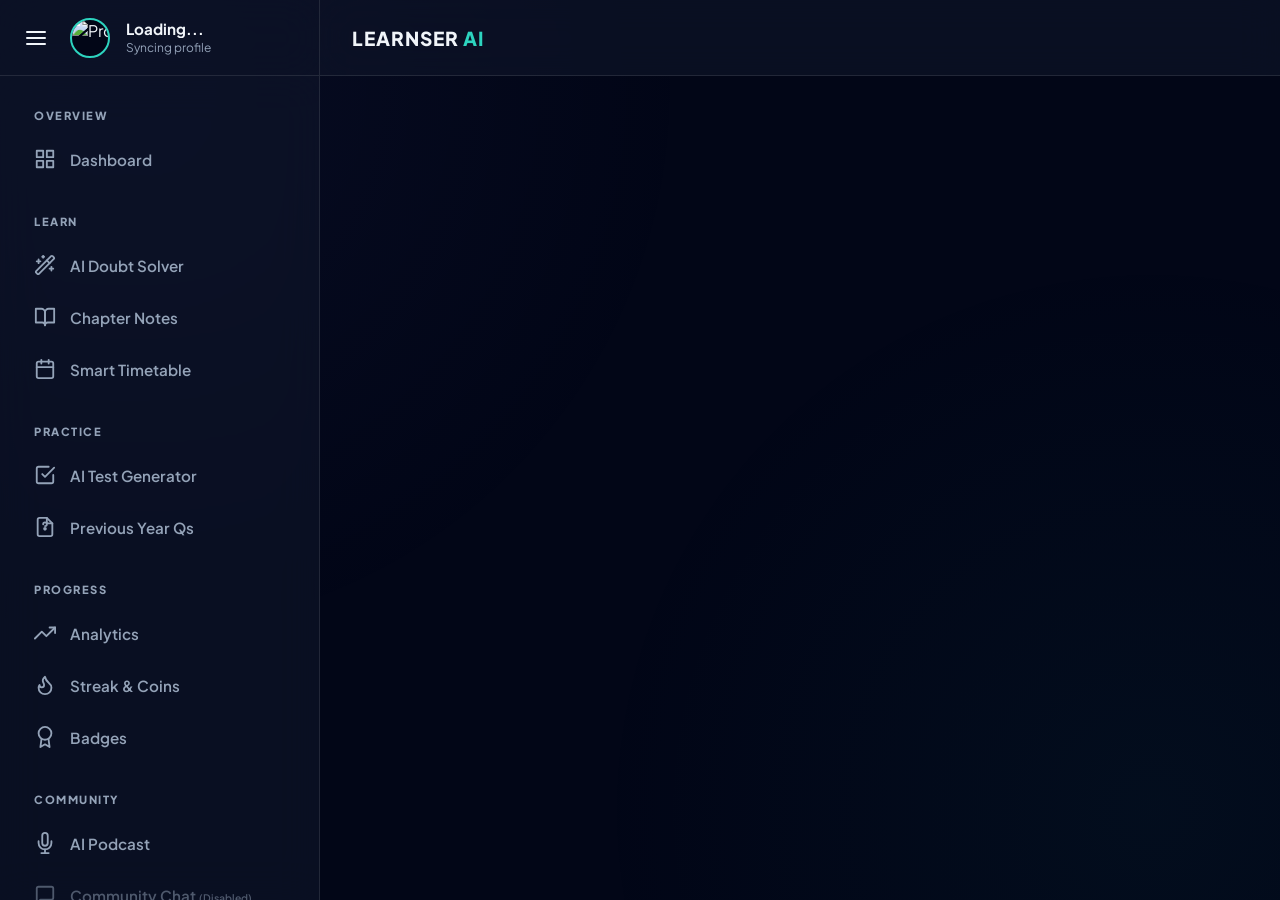
==== admin.html @ 3bad0760 "Add files via upload" ====
<!DOCTYPE html>
<html lang="en">
<head>
    <meta charset="UTF-8">
    <meta name="viewport" content="width=device-width, initial-scale=1.0">
    <title>Admin Panel | Learnser AI</title>
    
    <script src="theme.js?v=2.0"></script>
    <link href="https://fonts.googleapis.com/css2?family=Plus+Jakarta+Sans:wght@400;600;700;800&display=swap" rel="stylesheet">

    <style>
        :root {
            --primary: #818cf8; 
            --accent: #2dd4bf; 
            --bg: #020617;      
            --panel-bg: rgba(15, 23, 42, 0.6); 
            --text-main: #f1f5f9;
            --text-dim: #94a3b8; 
            --glass-border: rgba(255, 255, 255, 0.1);
            --card-bg: rgba(30, 41, 59, 0.4);
            
            --sidebar-width: 320px;
        }

        * { margin: 0; padding: 0; box-sizing: border-box; font-family: 'Plus Jakarta Sans', sans-serif; }
        
        body { 
            background: var(--bg); 
            color: var(--text-main);
            height: 100vh; width: 100vw; overflow: hidden;
            display: grid;
            grid-template-columns: var(--sidebar-width) 1fr;
            grid-template-rows: 76px 1fr; 
            transition: grid-template-columns 0.4s cubic-bezier(0.25, 1, 0.5, 1);
        }

        body.collapsed { --sidebar-width: 90px; }

        body::after {
            content: ""; position: fixed; top: 0; left: 0; width: 100%; height: 100%;
            background-image: radial-gradient(circle at 10% 10%, var(--bg-gradient-1, rgba(129, 140, 248, 0.05)) 0%, transparent 40%),
                              radial-gradient(circle at 90% 90%, var(--bg-gradient-2, rgba(45, 212, 191, 0.04)) 0%, transparent 40%);
            z-index: -1; pointer-events: none;
        }

        /* --- QUADRANT 1: TOP-LEFT CORNER --- */
        .top-navbar-corner {
            grid-column: 1 / 2; grid-row: 1 / 2;
            background: var(--panel-bg); backdrop-filter: blur(20px);
            border-bottom: 1px solid var(--glass-border); border-right: 1px solid var(--glass-border);
            display: flex; align-items: center; padding: 0 16px; gap: 8px; overflow: hidden; 
            transition: padding 0.3s, gap 0.3s;
        }

        body.collapsed .top-navbar-corner {
            padding: 0 8px;
            gap: 4px;
        }

        .hamburger-btn {
            background: transparent; border: none; color: var(--text-main);
            cursor: pointer; border-radius: 8px; padding: 8px;
            display: flex; align-items: center; justify-content: center; flex-shrink: 0;
            transition: background 0.2s, padding 0.3s;
        }
        .hamburger-btn:hover { background: rgba(255, 255, 255, 0.1); }

        body.collapsed .hamburger-btn {
            padding: 6px; 
        }

        .user-profile {
            display: flex; align-items: center;
            padding: 6px 16px 6px 6px; border-radius: 12px;
            transition: background 0.2s, padding 0.3s cubic-bezier(0.25, 1, 0.5, 1);
            white-space: nowrap; overflow: hidden;
        }
        .user-profile:hover { background: rgba(255, 255, 255, 0.05); }

        body.collapsed .user-profile { 
            padding: 0; 
        }

        .pfp {
            width: 40px; height: 40px; border-radius: 50%;
            border: 2px solid var(--accent); object-fit: cover; background: var(--bg); 
            flex-shrink: 0; margin-right: 16px; 
            transition: margin-right 0.3s cubic-bezier(0.25, 1, 0.5, 1), width 0.3s, height 0.3s;
        }
        
        body.collapsed .pfp { 
            margin-right: 0;
            width: 30px; height: 30px; 
        }

        .user-details {
            display: flex; flex-direction: column; justify-content: center; overflow: hidden;
            width: 180px; transition: width 0.3s cubic-bezier(0.25, 1, 0.5, 1), opacity 0.2s;
        }
        body.collapsed .user-details { width: 0; opacity: 0; pointer-events: none; }

        .user-name { font-size: 0.95rem; font-weight: 700; color: var(--text-main); line-height: 1.2; overflow: hidden; text-overflow: ellipsis; }
        .user-email { font-size: 0.75rem; color: var(--text-dim); margin-top: 2px; overflow: hidden; text-overflow: ellipsis; }

        /* --- QUADRANT 2: TOP NAVBAR (MAIN) --- */
        .top-navbar-main {
            grid-column: 2 / 3; grid-row: 1 / 2;
            background: var(--panel-bg); backdrop-filter: blur(20px);
            border-bottom: 1px solid var(--glass-border); display: flex; align-items: center; padding: 0 32px;
        }

        /* --- QUADRANT 3: SIDEBAR NAVIGATION --- */
        .sidebar {
            grid-column: 1 / 2; grid-row: 2 / 3;
            background: var(--panel-bg); backdrop-filter: blur(20px);
            border-right: 1px solid var(--glass-border);
            display: flex; flex-direction: column;
            overflow-y: auto; overflow-x: hidden; padding: 32px 20px;
            scrollbar-width: none;
            -ms-overflow-style: none;
        }
        .sidebar::-webkit-scrollbar { display: none; }

        .sidebar-menu { display: flex; flex-direction: column; gap: 32px; }
        .menu-section { display: flex; flex-direction: column; gap: 6px; }

        .section-title {
            font-size: 0.7rem; font-weight: 800; text-transform: uppercase; letter-spacing: 1.5px;
            color: var(--text-dim); margin-left: 14px; margin-bottom: 8px;
            transition: opacity 0.2s, height 0.2s; white-space: nowrap;
        }

        .menu-item {
            display: flex; align-items: center; gap: 14px;
            padding: 12px 14px; border-radius: 12px; color: var(--text-dim);
            text-decoration: none; font-weight: 600; font-size: 0.95rem;
            transition: background 0.2s, color 0.2s, padding 0.3s; white-space: nowrap;
        }
        .menu-item:hover { background: rgba(255, 255, 255, 0.05); color: var(--text-main); }
        .menu-item.active { background: rgba(129, 140, 248, 0.15); color: var(--primary); }

        .menu-item svg { width: 22px; height: 22px; flex-shrink: 0; transition: color 0.2s; }
        .menu-item.active svg { color: var(--primary); }

        .menu-text { transition: opacity 0.2s, width 0.2s; }

        body.collapsed .section-title { opacity: 0; height: 0; margin-bottom: 0; overflow: hidden; }
        body.collapsed .menu-text { opacity: 0; width: 0; overflow: hidden; display: none; }
        body.collapsed .menu-item { justify-content: center; padding-left: 0; padding-right: 0; }

        /* --- QUADRANT 4: MAIN CONTENT AREA --- */
        .main-content {
            grid-column: 2 / 3; grid-row: 2 / 3;
            position: relative; overflow-y: auto; padding: 40px;
            scrollbar-width: none;
            -ms-overflow-style: none;
            padding-bottom: 80px;
        }
        .main-content::-webkit-scrollbar { display: none; }

        /* Tabs Navigation */
        .tabs-nav {
            display: flex;
            gap: 12px;
            margin-bottom: 32px;
            border-bottom: 1px solid var(--glass-border);
            padding-bottom: 12px;
            overflow-x: auto;
            scrollbar-width: none;
        }
        .tabs-nav::-webkit-scrollbar { display: none; }
        
        .tab-btn {
            background: rgba(255, 255, 255, 0.02);
            border: 1px solid var(--glass-border);
            color: var(--text-dim);
            padding: 10px 20px;
            border-radius: 12px;
            font-weight: 600;
            cursor: pointer;
            transition: all 0.2s ease;
            white-space: nowrap;
        }
        .tab-btn:hover {
            background: rgba(255, 255, 255, 0.06);
            color: var(--text-main);
        }
        .tab-btn.active {
            background: rgba(129, 140, 248, 0.15);
            border-color: var(--primary);
            color: var(--primary);
        }
        
        .tab-content {
            display: none;
        }
        .tab-content.active {
            display: flex;
            flex-direction: column;
            gap: 32px;
        }

        /* Admin Cards */
        .admin-card {
            background: var(--card-bg);
            border: 1px solid var(--glass-border);
            border-radius: 24px;
            padding: 28px;
            backdrop-filter: blur(10px);
            display: flex;
            flex-direction: column;
            gap: 20px;
        }
        .admin-card-title {
            font-size: 1.3rem;
            font-weight: 800;
            color: var(--text-main);
            border-bottom: 1px solid var(--glass-border);
            padding-bottom: 12px;
            margin-bottom: 8px;
        }

        /* Form Controls */
        .form-grid {
            display: grid;
            grid-template-columns: repeat(auto-fit, minmax(200px, 1fr));
            gap: 20px;
        }
        .form-group {
            display: flex;
            flex-direction: column;
            gap: 8px;
        }
        .form-group-full {
            grid-column: 1 / -1;
        }
        label {
            font-size: 0.75rem;
            font-weight: 700;
            color: var(--text-dim);
            text-transform: uppercase;
            letter-spacing: 0.8px;
        }

        .admin-input, .admin-select, .admin-textarea {
            width: 100%;
            padding: 14px 18px;
            background: rgba(15, 23, 42, 0.6);
            border: 1px solid var(--glass-border);
            border-radius: 12px;
            color: var(--text-main);
            font-size: 0.95rem;
            transition: all 0.3s ease;
        }
        .admin-input:focus, .admin-select:focus, .admin-textarea:focus {
            outline: none;
            border-color: var(--primary);
            box-shadow: 0 0 10px rgba(129, 140, 248, 0.15);
            background: rgba(15, 23, 42, 0.8);
        }
        .admin-textarea {
            resize: vertical;
            min-height: 100px;
        }

        .btn-generate {
            background: linear-gradient(135deg, var(--primary) 0%, #6366f1 100%);
            color: #f1f5f9;
            border: none;
            width: 100%;
            padding: 14px;
            border-radius: 12px;
            font-weight: 800;
            font-size: 1rem;
            cursor: pointer;
            transition: all 0.2s ease;
            box-shadow: 0 4px 15px rgba(99, 102, 241, 0.3);
            display: flex;
            align-items: center;
            justify-content: center;
            gap: 10px;
        }
        .btn-generate:hover {
            transform: translateY(-2px);
            box-shadow: 0 6px 20px rgba(99, 102, 241, 0.45);
        }

        /* Drag & Drop File Uploads */
        .dropzone-grid {
            display: grid;
            grid-template-columns: repeat(auto-fit, minmax(180px, 1fr));
            gap: 16px;
        }
        .dropzone {
            border: 2px dashed var(--glass-border);
            border-radius: 16px;
            padding: 20px;
            text-align: center;
            background: rgba(15, 23, 42, 0.3);
            cursor: pointer;
            transition: all 0.2s ease;
            position: relative;
            display: flex;
            flex-direction: column;
            align-items: center;
            justify-content: center;
            gap: 8px;
            min-height: 120px;
        }
        .dropzone:hover, .dropzone.dragover {
            border-color: var(--primary);
            background: rgba(129, 140, 248, 0.05);
        }
        .dropzone p {
            font-size: 0.75rem;
            font-weight: 600;
            color: var(--text-dim);
        }
        .dropzone img {
            max-width: 100%;
            max-height: 80px;
            border-radius: 8px;
            margin-top: 4px;
        }
        .dropzone-remove {
            position: absolute;
            top: 8px;
            right: 8px;
            background: rgba(239, 68, 68, 0.8);
            border: none;
            color: white;
            border-radius: 50%;
            width: 22px;
            height: 22px;
            font-size: 0.75rem;
            font-weight: bold;
            cursor: pointer;
            display: none;
            align-items: center;
            justify-content: center;
        }

        /* Toggle Switches */
        .toggle-container {
            display: flex;
            align-items: center;
            justify-content: space-between;
            background: rgba(255, 255, 255, 0.02);
            border: 1px solid var(--glass-border);
            border-radius: 16px;
            padding: 16px 20px;
            transition: all 0.2s ease;
        }
        .toggle-container:hover {
            background: rgba(255, 255, 255, 0.05);
            border-color: var(--primary);
        }
        .toggle-info {
            display: flex;
            flex-direction: column;
            gap: 4px;
        }
        .toggle-title {
            font-weight: 700;
            font-size: 0.95rem;
            color: var(--text-main);
        }
        .toggle-desc {
            font-size: 0.8rem;
            color: var(--text-dim);
        }
        .switch {
            position: relative;
            display: inline-block;
            width: 50px;
            height: 28px;
            flex-shrink: 0;
        }
        .switch input { 
            opacity: 0;
            width: 0;
            height: 0;
        }
        .slider {
            position: absolute;
            cursor: pointer;
            top: 0; left: 0; right: 0; bottom: 0;
            background-color: #334155;
            transition: .4s;
            border-radius: 34px;
        }
        .slider:before {
            position: absolute;
            content: "";
            height: 20px; width: 20px;
            left: 4px; bottom: 4px;
            background-color: white;
            transition: .4s;
            border-radius: 50%;
        }
        input:checked + .slider {
            background-color: var(--accent);
        }
        input:checked + .slider:before {
            transform: translateX(22px);
        }

        /* History items & database lists */
        .history-list {
            display: flex;
            flex-direction: column;
            gap: 12px;
        }
        .history-item {
            background: rgba(255, 255, 255, 0.02);
            border: 1px solid var(--glass-border);
            border-radius: 16px;
            padding: 16px;
            transition: all 0.2s ease;
            display: flex;
            justify-content: space-between;
            align-items: center;
        }
        .history-item:hover {
            background: rgba(255, 255, 255, 0.04);
            border-color: var(--primary);
        }
        .btn-delete {
            background: rgba(239, 68, 68, 0.1);
            border: 1px solid rgba(239, 68, 68, 0.2);
            color: #f87171;
            padding: 6px 12px;
            border-radius: 8px;
            font-size: 0.8rem;
            font-weight: 700;
            cursor: pointer;
            transition: all 0.2s;
        }
        .btn-delete:hover {
            background: rgba(239, 68, 68, 0.2);
            border-color: #f87171;
        }
    </style>
</head>
<body>

    <div class="top-navbar-corner">
        <button class="hamburger-btn" id="sidebar-toggle">
            <svg xmlns="http://www.w3.org/2000/svg" width="24" height="24" viewBox="0 0 24 24" fill="none" stroke="currentColor" stroke-width="2" stroke-linecap="round" stroke-linejoin="round">
                <line x1="3" y1="12" x2="21" y2="12"></line>
                <line x1="3" y1="6" x2="21" y2="6"></line>
                <line x1="3" y1="18" x2="21" y2="18"></line>
            </svg>
        </button>
        <div class="user-profile">
            <img src="" id="user-pfp" alt="Profile" class="pfp">
            <div class="user-details">
                <span class="user-name" id="user-name">Loading...</span>
                <span class="user-email" id="user-email">Syncing profile</span>
            </div>
        </div>
    </div>

    <header class="top-navbar-main">
        <div style="font-weight: 800; letter-spacing: 1px; font-size: 1.2rem;">LEARNSER <span style="color: var(--accent);">AI</span></div>
    </header>

    <nav class="sidebar">
        <div class="sidebar-menu">
            
            <div class="menu-section">
                <div class="section-title">OVERVIEW</div>
                <a href="dashbord.html" class="menu-item">
                    <svg viewBox="0 0 24 24" fill="none" stroke="currentColor" stroke-width="2" stroke-linecap="round" stroke-linejoin="round"><rect x="3" y="3" width="7" height="7"></rect><rect x="14" y="3" width="7" height="7"></rect><rect x="14" y="14" width="7" height="7"></rect><rect x="3" y="14" width="7" height="7"></rect></svg>
                    <span class="menu-text">Dashboard</span>
                </a>
            </div>

            <div class="menu-section">
                <div class="section-title">LEARN</div>
                <a href="ai_doubtsolver.html" class="menu-item">
                    <svg viewBox="0 0 24 24" fill="none" stroke="currentColor" stroke-width="2" stroke-linecap="round" stroke-linejoin="round"><path d="m21.64 3.64-1.28-1.28a1.21 1.21 0 0 0-1.72 0L2.36 18.64a1.21 1.21 0 0 0 0 1.72l1.28 1.28a1.2 1.2 0 0 0 1.72 0L21.64 5.36a1.2 1.2 0 0 0 0-1.72Z"/><path d="m14 7 3 3"/><path d="M5 6v4"/><path d="M19 14v4"/><path d="M10 2v2"/><path d="M7 8H3"/><path d="M21 16h-4"/><path d="M11 3H9"/></svg>
                    <span class="menu-text">AI Doubt Solver</span>
                </a>
                <a href="chapternotes.html" class="menu-item">
                    <svg viewBox="0 0 24 24" fill="none" stroke="currentColor" stroke-width="2" stroke-linecap="round" stroke-linejoin="round"><path d="M2 3h6a4 4 0 0 1 4 4v14a3 3 0 0 0-3-3H2z"></path><path d="M22 3h-6a4 4 0 0 0-4 4v14a3 3 0 0 1 3-3h7z"></path></svg>
                    <span class="menu-text">Chapter Notes</span>
                </a>
                <a href="plannedtt.html" class="menu-item">
                    <svg viewBox="0 0 24 24" fill="none" stroke="currentColor" stroke-width="2" stroke-linecap="round" stroke-linejoin="round">
                        <rect x="3" y="4" width="18" height="18" rx="2" ry="2"></rect>
                        <line x1="16" y1="2" x2="16" y2="6"></line>
                        <line x1="8" y1="2" x2="8" y2="6"></line>
                        <line x1="3" y1="10" x2="21" y2="10"></line>
                    </svg>
                    <span class="menu-text">Smart Timetable</span>
                </a>
            </div>

            <div class="menu-section">
                <div class="section-title">PRACTICE</div>
                <a href="test/test.html" class="menu-item">
                    <svg viewBox="0 0 24 24" fill="none" stroke="currentColor" stroke-width="2" stroke-linecap="round" stroke-linejoin="round"><polyline points="9 11 12 14 22 4"></polyline><path d="M21 12v7a2 2 0 0 1-2 2H5a2 2 0 0 1-2-2V5a2 2 0 0 1 2-2h11"></path></svg>
                    <span class="menu-text">AI Test Generator</span>
                </a>
                <a href="#" class="menu-item">
                    <svg viewBox="0 0 24 24" fill="none" stroke="currentColor" stroke-width="2" stroke-linecap="round" stroke-linejoin="round"><path d="M14 2H6a2 2 0 0 0-2 2v16a2 2 0 0 0 2 2h12a2 2 0 0 0 2-2V8z"></path><polyline points="14 2 14 8 20 8"></polyline><circle cx="12" cy="14" r="1"></circle><path d="M12 11c1.5 0 2-1 2-2s-.5-2-2-2-2 1-2 2"></path></svg>
                    <span class="menu-text">Previous Year Qs</span>
                </a>
            </div>

            <div class="menu-section">
                <div class="section-title">PROGRESS</div>
                <a href="analytics.html" class="menu-item">
                    <svg viewBox="0 0 24 24" fill="none" stroke="currentColor" stroke-width="2" stroke-linecap="round" stroke-linejoin="round"><polyline points="23 6 13.5 15.5 8.5 10.5 1 18"></polyline><polyline points="17 6 23 6 23 12"></polyline></svg>
                    <span class="menu-text">Analytics</span>
                </a>
                <a href="rewardshop.html" class="menu-item">
                    <svg viewBox="0 0 24 24" fill="none" stroke="currentColor" stroke-width="2" stroke-linecap="round" stroke-linejoin="round"><path d="M8.5 14.5A2.5 2.5 0 0 0 11 12c0-1.38-.5-2-1-3-1.072-2.143-.224-4.054 2-6 .5 2.5 2 4.9 4 6.5 2 1.6 3 3.5 3 5.5a7 7 0 1 1-14 0c0-1.153.433-2.294 1-3a2.5 2.5 0 0 0 2.5 2.5z"></path></svg>
                    <span class="menu-text">Streak & Coins</span>
                </a>
                <a href="#" class="menu-item">
                    <svg viewBox="0 0 24 24" fill="none" stroke="currentColor" stroke-width="2" stroke-linecap="round" stroke-linejoin="round"><circle cx="12" cy="8" r="7"></circle><polyline points="8.21 13.89 7 23 12 20 17 23 15.79 13.88"></polyline></svg>
                    <span class="menu-text">Badges</span>
                </a>
            </div>

            <div class="menu-section">
                <div class="section-title">COMMUNITY</div>
                <a href="podcast.html" class="menu-item">
                    <svg viewBox="0 0 24 24" fill="none" stroke="currentColor" stroke-width="2" stroke-linecap="round" stroke-linejoin="round"><path d="M12 1a3 3 0 0 0-3 3v8a3 3 0 0 0 6 0V4a3 3 0 0 0-3-3z"></path><path d="M19 10v2a7 7 0 0 1-14 0v-2"></path><line x1="12" y1="19" x2="12" y2="23"></line><line x1="8" y1="23" x2="16" y2="23"></line></svg>
                    <span class="menu-text">AI Podcast</span>
                </a>
                <a href="#" class="menu-item" style="opacity: 0.5; cursor: not-allowed;" onclick="alert('Community Chat is temporarily disabled.'); return false;">
                    <svg viewBox="0 0 24 24" fill="none" stroke="currentColor" stroke-width="2" stroke-linecap="round" stroke-linejoin="round"><path d="M21 15a2 2 0 0 1-2 2H7l-4 4V5a2 2 0 0 1 2-2h14a2 2 0 0 1 2 2z"></path></svg>
                    <span class="menu-text">Community Chat <small style="font-size: 0.65rem; color: var(--text-dim);">(Disabled)</small></span>
                </a>
            </div>

        </div>

        <div style="flex-grow: 1;"></div>

        <div class="menu-section" style="margin-top: 24px; border-top: 1px solid var(--glass-border); padding-top: 24px;">
            <a href="admin.html" id="adminNavLink" class="menu-item active">
                <svg viewBox="0 0 24 24" fill="none" stroke="currentColor" stroke-width="2" stroke-linecap="round" stroke-linejoin="round"><rect x="3" y="3" width="18" height="18" rx="2" ry="2"></rect><line x1="9" y1="9" x2="15" y2="9"></line><line x1="9" y1="13" x2="15" y2="13"></line><line x1="9" y1="17" x2="15" y2="17"></line></svg>
                <span class="menu-text">Admin Panel</span>
            </a>
            <a href="settings.html" class="menu-item">
                <svg viewBox="0 0 24 24" fill="none" stroke="currentColor" stroke-width="2" stroke-linecap="round" stroke-linejoin="round"><circle cx="12" cy="12" r="3"></circle><path d="M19.4 15a1.65 1.65 0 0 0 .33 1.82l.06.06a2 2 0 0 1 0 2.83 2 2 0 0 1-2.83 0l-.06-.06a1.65 1.65 0 0 0-1.82-.33 1.65 1.65 0 0 0-1 1.51V21a2 2 0 0 1-2 2 2 2 0 0 1-2-2v-.09A1.65 1.65 0 0 0 9 19.4a1.65 1.65 0 0 0-1.82.33l-.06.06a2 2 0 0 1-2.83 0 2 2 0 0 1 0-2.83l.06-.06a1.65 1.65 0 0 0 .33-1.82 1.65 1.65 0 0 0-1.51-1H3a2 2 0 0 1-2-2 2 2 0 0 1 2-2h.09A1.65 1.65 0 0 0 4.6 9a1.65 1.65 0 0 0-.33-1.82l-.06-.06a2 2 0 0 1 0-2.83 2 2 0 0 1 2.83 0l.06.06a1.65 1.65 0 0 0 1.82.33H9a1.65 1.65 0 0 0 1-1.51V3a2 2 0 0 1-2-2 2 2 0 0 1 2 2v.09a1.65 1.65 0 0 0 1 1.51 1.65 1.65 0 0 0 1.82-.33l.06-.06a2 2 0 0 1 2.83 0 2 2 0 0 1 0 2.83l-.06.06a1.65 1.65 0 0 0-.33 1.82V9a1.65 1.65 0 0 0 1.51 1H21a2 2 0 0 1 2 2 2 2 0 0 1-2 2h-.09a1.65 1.65 0 0 0-1.51 1z"></path></svg>
                <span class="menu-text">Settings</span>
            </a>
            <a href="#" onclick="signOutUser(); return false;" class="menu-item" style="color: var(--danger);">
                <svg viewBox="0 0 24 24" fill="none" stroke="currentColor" stroke-width="2" stroke-linecap="round" stroke-linejoin="round"><path d="M9 21H5a2 2 0 0 1-2-2V5a2 2 0 0 1 2-2h4"></path><polyline points="16 17 21 12 16 7"></polyline><line x1="21" y1="12" x2="9" y2="12"></line></svg>
                <span class="menu-text">Log Out</span>
            </a>
        </div>
    </nav>

    <main class="main-content" style="display: none;" id="adminMainContent">
        <div class="dashboard-header" style="margin-bottom: 24px;">
            <h2 style="color: var(--text-main); font-size: 2.2rem; font-weight: 800; letter-spacing: -0.5px;">Admin <span style="color: var(--accent);">Console</span></h2>
            <p style="color: var(--text-dim); font-size: 0.95rem; margin-top: 4px;">Manage learning syllabus, questions metadata, JEE mock exams, and control user access keys.</p>
        </div>

        <!-- Navigation Tabs -->
        <div class="tabs-nav">
            <button class="tab-btn active" onclick="switchTab('questions')">Questions DB</button>
            <button class="tab-btn" onclick="switchTab('chapters')">Syllabus Chapters</button>
            <button class="tab-btn" onclick="switchTab('exams')">JEE Mock Exams</button>
            <button id="permissionsTabBtn" class="tab-btn" onclick="switchTab('permissions')" style="display: none;">Permissions & Access</button>
        </div>

        <!-- TABS CONTAINER -->
        
        <!-- Tab 1: Questions Database -->
        <div id="tab-questions" class="tab-content active">
            
            <div class="admin-card">
                <h3 class="admin-card-title">Add New Question</h3>
                <form id="addQuestionForm" onsubmit="handleAddQuestion(event)" style="display: flex; flex-direction: column; gap: 20px;">
                    <div class="form-grid">
                        <div class="form-group">
                            <label for="questionSubject">Subject *</label>
                            <select id="questionSubject" class="admin-select" onchange="onSubjectChange('questionSubject', 'questionChapter')" required>
                                <option value="">Select Subject</option>
                                <option value="physics">Physics</option>
                                <option value="chemistry">Chemistry</option>
                                <option value="mathematics">Mathematics</option>
                            </select>
                        </div>
                        <div class="form-group">
                            <label for="questionChapter">Chapter *</label>
                            <select id="questionChapter" class="admin-select" disabled required>
                                <option value="">Select Subject First</option>
                            </select>
                        </div>
                        <div class="form-group">
                            <label for="correctAnswer">Correct Option *</label>
                            <select id="correctAnswer" class="admin-select" required>
                                <option value="">Select Option</option>
                                <option value="0">A</option>
                                <option value="1">B</option>
                                <option value="2">C</option>
                                <option value="3">D</option>
                            </select>
                        </div>
                    </div>

                    <div class="form-group form-group-full">
                        <label for="questionText">Question Text *</label>
                        <textarea id="questionText" class="admin-textarea" placeholder="Enter question description text or LaTeX formula..." required></textarea>
                    </div>

                    <!-- Drag & Drop Option Images -->
                    <div class="form-group form-group-full">
                        <label>Drag & Drop Images (Click to Upload / Drag Files)</label>
                        <div class="dropzone-grid" style="margin-top: 8px;">
                            <!-- Question Image -->
                            <div class="dropzone" id="questionDropzone">
                                <p>Question Image</p>
                                <input type="file" id="questionImgInput" style="display: none;" accept="image/*">
                                <img id="questionImgPreview" style="display: none;">
                                <button type="button" class="dropzone-remove" id="questionImgRemove">×</button>
                            </div>
                            <!-- Option A Image -->
                            <div class="dropzone" id="optADropzone">
                                <p>Option A Image</p>
                                <input type="file" id="optAImgInput" style="display: none;" accept="image/*">
                                <img id="optAImgPreview" style="display: none;">
                                <button type="button" class="dropzone-remove" id="optAImgRemove">×</button>
                            </div>
                            <!-- Option B Image -->
                            <div class="dropzone" id="optBDropzone">
                                <p>Option B Image</p>
                                <input type="file" id="optBImgInput" style="display: none;" accept="image/*">
                                <img id="optBImgPreview" style="display: none;">
                                <button type="button" class="dropzone-remove" id="optBImgRemove">×</button>
                            </div>
                            <!-- Option C Image -->
                            <div class="dropzone" id="optCDropzone">
                                <p>Option C Image</p>
                                <input type="file" id="optCImgInput" style="display: none;" accept="image/*">
                                <img id="optCImgPreview" style="display: none;">
                                <button type="button" class="dropzone-remove" id="optCImgRemove">×</button>
                            </div>
                            <!-- Option D Image -->
                            <div class="dropzone" id="optDDropzone">
                                <p>Option D Image</p>
                                <input type="file" id="optDImgInput" style="display: none;" accept="image/*">
                                <img id="optDImgPreview" style="display: none;">
                                <button type="button" class="dropzone-remove" id="optDImgRemove">×</button>
                            </div>
                            <!-- Solution Image -->
                            <div class="dropzone" id="solutionDropzone">
                                <p>Solution Image</p>
                                <input type="file" id="solutionImgInput" style="display: none;" accept="image/*">
                                <img id="solutionImgPreview" style="display: none;">
                                <button type="button" class="dropzone-remove" id="solutionImgRemove">×</button>
                            </div>
                        </div>
                    </div>

                    <div class="form-grid">
                        <div class="form-group">
                            <label for="optionA">Option A Text *</label>
                            <input type="text" id="optionA" class="admin-input" placeholder="Value A" required>
                        </div>
                        <div class="form-group">
                            <label for="optionB">Option B Text *</label>
                            <input type="text" id="optionB" class="admin-input" placeholder="Value B" required>
                        </div>
                        <div class="form-group">
                            <label for="optionC">Option C Text *</label>
                            <input type="text" id="optionC" class="admin-input" placeholder="Value C" required>
                        </div>
                        <div class="form-group">
                            <label for="optionD">Option D Text *</label>
                            <input type="text" id="optionD" class="admin-input" placeholder="Value D" required>
                        </div>
                    </div>

                    <div class="form-grid">
                        <div class="form-group">
                            <label for="questionYear">Exam Year</label>
                            <input type="text" id="questionYear" class="admin-input" placeholder="e.g. 2024">
                        </div>
                        <div class="form-group">
                            <label for="questionShift">Exam Shift</label>
                            <input type="text" id="questionShift" class="admin-input" placeholder="e.g. Shift 1 / Morning">
                        </div>
                        <div class="form-group">
                            <label for="questionDifficulty">Difficulty</label>
                            <select id="questionDifficulty" class="admin-select">
                                <option value="">Select Level</option>
                                <option value="Easy">Easy</option>
                                <option value="Medium">Medium</option>
                                <option value="Hard">Hard</option>
                            </select>
                        </div>
                        <div class="form-group">
                            <label for="questionSubtopic">Subtopic</label>
                            <input type="text" id="questionSubtopic" class="admin-input" placeholder="e.g. Photoelectric Effect">
                        </div>
                    </div>

                    <div class="form-group form-group-full">
                        <label for="detailedExplanation">Detailed Step-by-Step Explanation</label>
                        <textarea id="detailedExplanation" class="admin-textarea" placeholder="Explain the detailed solution process step-by-step..."></textarea>
                    </div>

                    <button type="submit" id="addQuestionBtn" class="btn-generate" style="margin-top: 10px;">Add Question</button>
                </form>
            </div>

            <!-- Bulk Upload Questions -->
            <div class="admin-card">
                <h3 class="admin-card-title">Bulk Upload Questions</h3>
                <p style="color: var(--text-dim); font-size: 0.85rem; margin-bottom: 16px; line-height: 1.5;">
                    Upload a JSON file containing an array of question objects to add them to this chapter in bulk. 
                    <a href="#" onclick="downloadBulkSampleJSON(); return false;" style="color: var(--accent); text-decoration: none; font-weight: 600; border-bottom: 1px dashed var(--accent);">Download Sample Template JSON</a>
                </p>
                <form id="bulkUploadForm" onsubmit="handleBulkUpload(event)" style="display: flex; flex-direction: column; gap: 20px;">
                    <div class="form-grid">
                        <div class="form-group">
                            <label for="bulkSubject">Subject *</label>
                            <select id="bulkSubject" class="admin-select" onchange="onSubjectChange('bulkSubject', 'bulkChapter')" required>
                                <option value="">Select Subject</option>
                                <option value="physics">Physics</option>
                                <option value="chemistry">Chemistry</option>
                                <option value="mathematics">Mathematics</option>
                            </select>
                        </div>
                        <div class="form-group">
                            <label for="bulkChapter">Chapter *</label>
                            <select id="bulkChapter" class="admin-select" disabled required>
                                <option value="">Select Subject First</option>
                            </select>
                        </div>
                        <div class="form-group">
                            <label for="bulkFile">JSON File *</label>
                            <input type="file" id="bulkFile" class="admin-input" accept=".json" required style="padding: 6px 12px;">
                        </div>
                    </div>
                    <button type="submit" id="bulkUploadBtn" class="btn-generate" style="margin-top: 10px;">Upload Questions</button>
                </form>
            </div>

            <!-- Existing Questions Filter and Manager -->
            <div class="admin-card">
                <h3 class="admin-card-title">Manage Existing Questions</h3>
                <div class="form-grid">
                    <div class="form-group">
                        <label for="filterSubject">Subject</label>
                        <select id="filterSubject" class="admin-select" onchange="onSubjectChange('filterSubject', 'filterChapter')">
                            <option value="">Select Subject</option>
                            <option value="physics">Physics</option>
                            <option value="chemistry">Chemistry</option>
                            <option value="mathematics">Mathematics</option>
                        </select>
                    </div>
                    <div class="form-group">
                        <label for="filterChapter">Chapter</label>
                        <select id="filterChapter" class="admin-select" disabled>
                            <option value="">Select Subject First</option>
                        </select>
                    </div>
                    <div class="form-group" style="justify-content: flex-end;">
                        <button type="button" class="btn-generate" onclick="loadExistingQuestions()">Search Questions</button>
                    </div>
                </div>

                <div class="history-list" id="questionsList" style="margin-top: 12px;">
                    <div style="color: var(--text-dim); text-align: center; padding: 20px;">Choose parameters above to filter and list questions.</div>
                </div>
            </div>

        </div>

        <!-- Tab 2: Syllabus Chapters -->
        <div id="tab-chapters" class="tab-content">
            
            <div class="admin-card">
                <h3 class="admin-card-title">Add New Chapter</h3>
                <form id="addChapterForm" onsubmit="handleAddChapter(event)" class="form-grid" style="align-items: flex-end;">
                    <div class="form-group">
                        <label for="chapterSubject">Subject *</label>
                        <select id="chapterSubject" class="admin-select" required>
                            <option value="">Select Subject</option>
                            <option value="physics">Physics</option>
                            <option value="chemistry">Chemistry</option>
                            <option value="mathematics">Mathematics</option>
                        </select>
                    </div>
                    <div class="form-group" style="flex: 2;">
                        <label for="chapterName">Chapter Name *</label>
                        <input type="text" id="chapterName" class="admin-input" placeholder="e.g. Electrostatics" required>
                    </div>
                    <div class="form-group">
                        <label for="chapterOrder">Display Order (Integer) *</label>
                        <input type="number" id="chapterOrder" class="admin-input" placeholder="e.g. 1" required>
                    </div>
                    <button type="submit" class="btn-generate" style="height: 50px; width: auto; padding: 0 24px;">Add Chapter</button>
                </form>
            </div>

            <!-- Display Syllabus List -->
            <div class="form-grid" style="grid-template-columns: repeat(auto-fit, minmax(280px, 1fr));">
                <!-- Physics List -->
                <div class="admin-card">
                    <h4 style="color: var(--primary); font-weight: 800;">PHYSICS</h4>
                    <div class="history-list" id="physicsChaptersList" style="margin-top: 12px;">
                        <div style="color: var(--text-dim); padding: 8px;">No chapters yet.</div>
                    </div>
                </div>
                <!-- Chemistry List -->
                <div class="admin-card">
                    <h4 style="color: var(--accent); font-weight: 800;">CHEMISTRY</h4>
                    <div class="history-list" id="chemistryChaptersList" style="margin-top: 12px;">
                        <div style="color: var(--text-dim); padding: 8px;">No chapters yet.</div>
                    </div>
                </div>
                <!-- Mathematics List -->
                <div class="admin-card">
                    <h4 style="color: #a78bfa; font-weight: 800;">MATHEMATICS</h4>
                    <div class="history-list" id="mathematicsChaptersList" style="margin-top: 12px;">
                        <div style="color: var(--text-dim); padding: 8px;">No chapters yet.</div>
                    </div>
                </div>
            </div>

        </div>

        <!-- Tab 3: JEE Mock Exams -->
        <div id="tab-exams" class="tab-content">
            
            <div class="admin-card">
                <h3 class="admin-card-title">Schedule New Mock Exam</h3>
                <form id="addExamForm" onsubmit="handleAddExam(event)" style="display: flex; flex-direction: column; gap: 20px;">
                    <div class="form-grid">
                        <div class="form-group">
                            <label for="examName">Exam Name *</label>
                            <input type="text" id="examName" class="admin-input" placeholder="e.g. JEE Main Mock Test 1" required>
                        </div>
                        <div class="form-group">
                            <label for="examDate">Exam Date & Time *</label>
                            <input type="datetime-local" id="examDate" class="admin-input" required>
                        </div>
                        <div class="form-group">
                            <label for="examLink">External Syllabus Link / PDF</label>
                            <input type="url" id="examLink" class="admin-input" placeholder="https://example.com/syllabus.pdf">
                        </div>
                    </div>

                    <div class="form-group">
                        <label for="examDetails">Details / Instructions *</label>
                        <textarea id="examDetails" class="admin-textarea" placeholder="Enter duration, syllabus, pattern rules..." required></textarea>
                    </div>

                    <button type="submit" class="btn-generate">Add Exam</button>
                </form>
            </div>

            <!-- List Scheduled Exams -->
            <div class="admin-card">
                <h3 class="admin-card-title">Scheduled Mock Exams</h3>
                <div class="history-list" id="examsList">
                    <div style="color: var(--text-dim); padding: 12px;">No exams added yet.</div>
                </div>
            </div>

            <!-- Exam Display Toggles -->
            <div class="admin-card">
                <h3 class="admin-card-title">Practice Test Toggles</h3>
                <p style="color: var(--text-dim); font-size: 0.85rem; margin-top: -8px; margin-bottom: 8px;">Enable or disable student practice portals globally.</p>
                <div style="display: flex; flex-direction: column; gap: 16px;">
                    <!-- BITSAT -->
                    <div class="toggle-container">
                        <div class="toggle-info">
                            <span class="toggle-title">BITSAT Practice Test</span>
                            <span class="toggle-desc">Enable BITSAT mock test portal access.</span>
                        </div>
                        <label class="switch">
                            <input type="checkbox" id="toggle-bitsat" onchange="handleExamToggle('bitsat', this.checked)">
                            <span class="slider"></span>
                        </label>
                    </div>
                    <!-- VITEEE -->
                    <div class="toggle-container">
                        <div class="toggle-info">
                            <span class="toggle-title">VITEEE Practice Test</span>
                            <span class="toggle-desc">Enable VITEEE mock test portal access.</span>
                        </div>
                        <label class="switch">
                            <input type="checkbox" id="toggle-viteee" onchange="handleExamToggle('viteee', this.checked)">
                            <span class="slider"></span>
                        </label>
                    </div>
                    <!-- MHTCET -->
                    <div class="toggle-container">
                        <div class="toggle-info">
                            <span class="toggle-title">MHTCET Practice Test</span>
                            <span class="toggle-desc">Enable MHTCET mock test portal access.</span>
                        </div>
                        <label class="switch">
                            <input type="checkbox" id="toggle-mhtcet" onchange="handleExamToggle('mhtcet', this.checked)">
                            <span class="slider"></span>
                        </label>
                    </div>
                    <!-- MET -->
                    <div class="toggle-container">
                        <div class="toggle-info">
                            <span class="toggle-title">MET Practice Test</span>
                            <span class="toggle-desc">Enable MET mock test portal access.</span>
                        </div>
                        <label class="switch">
                            <input type="checkbox" id="toggle-met" onchange="handleExamToggle('met', this.checked)">
                            <span class="slider"></span>
                        </label>
                    </div>
                    <!-- NDA -->
                    <div class="toggle-container">
                        <div class="toggle-info">
                            <span class="toggle-title">NDA Practice Test</span>
                            <span class="toggle-desc">Enable NDA mock test portal access.</span>
                        </div>
                        <label class="switch">
                            <input type="checkbox" id="toggle-nda" onchange="handleExamToggle('nda', this.checked)">
                            <span class="slider"></span>
                        </label>
                    </div>
                </div>
            </div>

        </div>

        <!-- Tab 4: Permissions & Feature Access (Super Admin Only) -->
        <div id="tab-permissions" class="tab-content">
            
            <div class="admin-card">
                <h3 class="admin-card-title">Manage Admin Emails</h3>
                <form id="addAdminForm" onsubmit="handleAddAdmin(event)" style="display: flex; gap: 12px; max-width: 500px; margin-bottom: 20px;">
                    <input type="email" id="adminEmailInput" class="admin-input" placeholder="Enter admin email address" required>
                    <button type="submit" class="btn-generate" style="width: auto; padding: 0 24px; white-space: nowrap;">Add Admin</button>
                </form>
                
                <h4 style="color: var(--text-dim); font-size: 0.8rem; text-transform: uppercase; letter-spacing: 0.8px; margin-bottom: 12px;">Admin Access List</h4>
                <div class="history-list" id="adminsList">
                    <!-- Populated dynamically -->
                </div>
            </div>

            <!-- Global Feature Toggles -->
            <div class="admin-card">
                <h3 class="admin-card-title">Global Feature Access Control</h3>
                <div style="display: flex; flex-direction: column; gap: 16px;">
                    <div class="toggle-container">
                        <div class="toggle-info">
                            <span class="toggle-title">Community Chat</span>
                            <span class="toggle-desc">Toggle messaging access across all student accounts.</span>
                        </div>
                        <label class="switch">
                            <input type="checkbox" id="toggle-communityChat" onchange="handleFeatureToggle('communityChat', this.checked)">
                            <span class="slider"></span>
                        </label>
                    </div>
                    <div class="toggle-container">
                        <div class="toggle-info">
                            <span class="toggle-title">AI Podcast Generation</span>
                            <span class="toggle-desc">Toggle the LLM/TTS generation backend.</span>
                        </div>
                        <label class="switch">
                            <input type="checkbox" id="toggle-aiPodcast" onchange="handleFeatureToggle('aiPodcast', this.checked)">
                            <span class="slider"></span>
                        </label>
                    </div>
                </div>
            </div>

        </div>

    </main>

    <!-- Firebase SDK & Configuration Scripts -->
    <script src="https://www.gstatic.com/firebasejs/10.7.1/firebase-app-compat.js"></script>
    <script src="https://www.gstatic.com/firebasejs/10.7.1/firebase-auth-compat.js"></script>
    <script src="https://www.gstatic.com/firebasejs/10.7.1/firebase-database-compat.js"></script>
    <script src="https://www.gstatic.com/firebasejs/10.7.1/firebase-storage-compat.js"></script>
    <script src="firebase-config.js"></script>
    <script src="auth-check.js"></script>

    <script>
        // Image Base64 placeholders
        let questionImageBase64 = null;
        let optAImageBase64 = null;
        let optBImageBase64 = null;
        let optCImageBase64 = null;
        let optDImageBase64 = null;
        let solutionImageBase64 = null;

        // Toggle Sidebar collapsed state
        document.getElementById('sidebar-toggle').addEventListener('click', () => {
            document.body.classList.toggle('collapsed');
        });

        // Tab navigation switching logic
        function switchTab(tabId) {
            document.querySelectorAll('.tab-content').forEach(el => el.classList.remove('active'));
            document.querySelectorAll('.tab-btn').forEach(el => el.classList.remove('active'));
            
            document.getElementById('tab-' + tabId).classList.add('active');
            event.currentTarget.classList.add('active');
        }

        // Listen for profile ready event from auth-check.js
        window.addEventListener('profileready', (e) => {
            if (!window.isCurrentUserAdmin) {
                alert("Unauthorized access. Redirecting to dashboard...");
                window.location.href = "dashbord.html";
                return;
            }

            // Grant super admin view
            if (window.isCurrentUserSuperAdmin) {
                const permTabBtn = document.getElementById('permissionsTabBtn');
                if (permTabBtn) permTabBtn.style.display = 'block';
            }

            // Reveal content
            document.getElementById('adminMainContent').style.display = 'block';
            
            // Initialize panel
            initAdminPanel();
        });

        // Initialize Panel data loading
        async function initAdminPanel() {
            // Load Chapters
            loadAllChapters();
            // Load Exams
            loadAdminExams();
            // Load Practice Toggles
            loadExamToggles();
            // Load Feature Toggles
            loadFeatureToggles();
            
            // Set up Drag and Drop fields
            setupDropzones();
            
            // If super admin, load admins list
            if (window.isCurrentUserSuperAdmin) {
                loadAdmins();
            }
        }

        // Subject Change dropdown logic
        async function onSubjectChange(subjectSelectId, chapterSelectId) {
            const subject = document.getElementById(subjectSelectId).value;
            const chapterSelect = document.getElementById(chapterSelectId);
            
            chapterSelect.disabled = true;
            chapterSelect.innerHTML = '<option value="">Loading chapters...</option>';
            
            if (!subject) {
                chapterSelect.innerHTML = '<option value="">Select Subject First</option>';
                return;
            }
            
            try {
                const snapshot = await window.database.ref('chapters/' + subject).orderByChild('order').once('value');
                chapterSelect.innerHTML = '<option value="">Select Chapter</option>';
                
                if (snapshot.exists()) {
                    snapshot.forEach(child => {
                        const opt = document.createElement('option');
                        opt.value = child.key;
                        opt.textContent = child.val().name;
                        chapterSelect.appendChild(opt);
                    });
                    chapterSelect.disabled = false;
                } else {
                    chapterSelect.innerHTML = '<option value="">No chapters found</option>';
                }
            } catch (err) {
                console.error("Error loading chapters:", err);
                chapterSelect.innerHTML = '<option value="">Failed to load chapters</option>';
            }
        }

        // Setup dropzones utility
        function setupDropzones() {
            setupDropzone('questionDropzone', 'questionImgInput', 'questionImgPreview', 'questionImgRemove', (data) => { questionImageBase64 = data; });
            setupDropzone('optADropzone', 'optAImgInput', 'optAImgPreview', 'optAImgRemove', (data) => { optAImageBase64 = data; });
            setupDropzone('optBDropzone', 'optBImgInput', 'optBImgPreview', 'optBImgRemove', (data) => { optBImageBase64 = data; });
            setupDropzone('optCDropzone', 'optCImgInput', 'optCImgPreview', 'optCImgRemove', (data) => { optCImageBase64 = data; });
            setupDropzone('optDDropzone', 'optDImgInput', 'optDImgPreview', 'optDImgRemove', (data) => { optDImageBase64 = data; });
            setupDropzone('solutionDropzone', 'solutionImgInput', 'solutionImgPreview', 'solutionImgRemove', (data) => { solutionImageBase64 = data; });
        }

        function setupDropzone(dropzoneId, inputId, previewId, removeBtnId, callback) {
            const dropzone = document.getElementById(dropzoneId);
            const input = document.getElementById(inputId);
            const preview = document.getElementById(previewId);
            const removeBtn = document.getElementById(removeBtnId);

            if (!dropzone || !input) return;

            dropzone.addEventListener('click', (e) => {
                if (e.target === removeBtn) return;
                input.click();
            });

            input.addEventListener('change', () => {
                if (input.files.length > 0) {
                    handleFile(input.files[0]);
                }
            });

            dropzone.addEventListener('dragover', (e) => {
                e.preventDefault();
                dropzone.classList.add('dragover');
            });
            dropzone.addEventListener('dragleave', () => {
                dropzone.classList.remove('dragover');
            });
            dropzone.addEventListener('drop', (e) => {
                e.preventDefault();
                dropzone.classList.remove('dragover');
                if (e.dataTransfer.files.length > 0) {
                    handleFile(e.dataTransfer.files[0]);
                }
            });

            if (removeBtn) {
                removeBtn.addEventListener('click', (e) => {
                    e.stopPropagation();
                    preview.src = '';
                    preview.style.display = 'none';
                    removeBtn.style.display = 'none';
                    input.value = '';
                    callback(null);
                });
            }

            function handleFile(file) {
                if (!file.type.startsWith('image/')) {
                    alert('Please upload an image file.');
                    return;
                }
                const reader = new FileReader();
                reader.onload = (e) => {
                    preview.src = e.target.result;
                    preview.style.display = 'block';
                    if (removeBtn) removeBtn.style.display = 'flex';
                    callback(e.target.result);
                };
                reader.readAsDataURL(file);
            }
        }

        function clearDropzones() {
            questionImageBase64 = null;
            optAImageBase64 = null;
            optBImageBase64 = null;
            optCImageBase64 = null;
            optDImageBase64 = null;
            solutionImageBase64 = null;

            const previews = ['questionImgPreview', 'optAImgPreview', 'optBImgPreview', 'optCImgPreview', 'optDImgPreview', 'solutionImgPreview'];
            const removes = ['questionImgRemove', 'optAImgRemove', 'optBImgRemove', 'optCImgRemove', 'optDImgRemove', 'solutionImgRemove'];
            const inputs = ['questionImgInput', 'optAImgInput', 'optBImgInput', 'optCImgInput', 'optDImgInput', 'solutionImgInput'];

            previews.forEach(id => {
                const el = document.getElementById(id);
                if (el) { el.src = ''; el.style.display = 'none'; }
            });
            removes.forEach(id => {
                const el = document.getElementById(id);
                if (el) { el.style.display = 'none'; }
            });
            inputs.forEach(id => {
                const el = document.getElementById(id);
                if (el) { el.value = ''; }
            });
        }

        // Add Question Handler
        async function handleAddQuestion(e) {
            e.preventDefault();
            const subject = document.getElementById('questionSubject').value;
            const chapterId = document.getElementById('questionChapter').value;
            const questionText = document.getElementById('questionText').value;
            const optA = document.getElementById('optionA').value;
            const optB = document.getElementById('optionB').value;
            const optC = document.getElementById('optionC').value;
            const optD = document.getElementById('optionD').value;
            const correctAnswer = parseInt(document.getElementById('correctAnswer').value);
            const year = document.getElementById('questionYear').value;
            const shift = document.getElementById('questionShift').value;
            const difficulty = document.getElementById('questionDifficulty').value;
            const subtopic = document.getElementById('questionSubtopic').value;
            const detailedAnswer = document.getElementById('detailedExplanation').value;

            if (!subject || !chapterId || !questionText || !optA || !optB || !optC || !optD || isNaN(correctAnswer)) {
                alert('Please fill out all required fields.');
                return;
            }

            const questionData = {
                question: questionText,
                options: [optA, optB, optC, optD],
                correctAnswer: correctAnswer,
                year: year || null,
                shift: shift || null,
                difficulty: difficulty || null,
                subtopic: subtopic || null,
                detailedAnswer: detailedAnswer || null,
                questionImage: questionImageBase64 || null,
                optionAImage: optAImageBase64 || null,
                optionBImage: optBImageBase64 || null,
                optionCImage: optCImageBase64 || null,
                optionDImage: optDImageBase64 || null,
                detailedAnswerImage: solutionImageBase64 || null,
                createdAt: new Date().toISOString()
            };

            try {
                document.getElementById('addQuestionBtn').disabled = true;
                document.getElementById('addQuestionBtn').textContent = 'Adding...';
                
                await window.database.ref('questions/' + subject + '/' + chapterId).push(questionData);
                
                alert('Question added successfully!');
                e.target.reset();
                clearDropzones();
                document.getElementById('questionChapter').disabled = true;
                document.getElementById('questionChapter').innerHTML = '<option value="">Select Subject First</option>';
            } catch (error) {
                console.error('Error adding question:', error);
                alert('Failed to add question: ' + error.message);
            } finally {
                document.getElementById('addQuestionBtn').disabled = false;
                document.getElementById('addQuestionBtn').textContent = 'Add Question';
            }
        }

        // Download Sample Template JSON for Bulk Upload
        function downloadBulkSampleJSON() {
            const sampleQuestions = [
                {
                    "question": "A particle of mass m is moving in a circular path of constant radius r such that its centripetal acceleration a_c is varying with time t as a_c = k^2 r t^2, where k is a constant. The power delivered to the particle by the forces acting on it is:",
                    "options": [
                        "2pi m k^2 r^2 t",
                        "m k^2 r^2 t",
                        "1/2 m k^2 r^2 t",
                        "0"
                    ],
                    "correctAnswer": 1,
                    "year": "2023",
                    "shift": "Jan 25 Shift 1",
                    "difficulty": "Medium",
                    "subtopic": "Circular Motion",
                    "detailedAnswer": "Centripetal acceleration a_c = v^2/r = k^2 r t^2. Therefore, v = k r t. Tangential acceleration a_t = dv/dt = k r. Force delivered by centripetal force is zero since F_c is perpendicular to v. Force delivered by tangential force F_t = m a_t = m k r. Power P = F_t * v = (m k r) * (k r t) = m k^2 r^2 t.",
                    "questionImage": null,
                    "optionAImage": null,
                    "optionBImage": null,
                    "optionCImage": null,
                    "optionDImage": null,
                    "detailedAnswerImage": null
                },
                {
                    "question": "The de Broglie wavelength of an electron having kinetic energy E is lambda. If the kinetic energy is doubled, what will be the new de Broglie wavelength?",
                    "options": [
                        "lambda / 2",
                        "lambda / sqrt(2)",
                        "sqrt(2) lambda",
                        "2 lambda"
                    ],
                    "correctAnswer": 1,
                    "year": "2024",
                    "shift": "April 8 Shift 2",
                    "difficulty": "Easy",
                    "subtopic": "Dual Nature of Matter",
                    "detailedAnswer": "We know that de Broglie wavelength lambda = h / p = h / sqrt(2mE). Thus, lambda is inversely proportional to sqrt(E). If E becomes 2E, lambda' = lambda / sqrt(2).",
                    "questionImage": null,
                    "optionAImage": null,
                    "optionBImage": null,
                    "optionCImage": null,
                    "optionDImage": null,
                    "detailedAnswerImage": null
                }
            ];

            const dataStr = "data:text/json;charset=utf-8," + encodeURIComponent(JSON.stringify(sampleQuestions, null, 4));
            const downloadAnchor = document.createElement('a');
            downloadAnchor.setAttribute("href", dataStr);
            downloadAnchor.setAttribute("download", "learnser_bulk_questions_template.json");
            document.body.appendChild(downloadAnchor);
            downloadAnchor.click();
            downloadAnchor.remove();
        }

        // Handle Bulk Upload of Questions
        async function handleBulkUpload(e) {
            e.preventDefault();
            const subject = document.getElementById('bulkSubject').value;
            const chapterId = document.getElementById('bulkChapter').value;
            const fileInput = document.getElementById('bulkFile');

            if (!subject || !chapterId || !fileInput.files.length) {
                alert('Please select a subject, chapter, and file.');
                return;
            }

            const file = fileInput.files[0];
            const reader = new FileReader();

            document.getElementById('bulkUploadBtn').disabled = true;
            document.getElementById('bulkUploadBtn').textContent = 'Uploading...';

            reader.onload = async function(evt) {
                try {
                    const questionsArray = JSON.parse(evt.target.result);
                    if (!Array.isArray(questionsArray)) {
                        throw new Error("JSON file must contain an array of questions.");
                    }

                    if (questionsArray.length === 0) {
                        throw new Error("The questions array is empty.");
                    }

                    // Simple validation check
                    for (let i = 0; i < questionsArray.length; i++) {
                        const q = questionsArray[i];
                        if (!q.question || !Array.isArray(q.options) || q.options.length !== 4 || typeof q.correctAnswer !== 'number') {
                            throw new Error(`Question at index ${i} is missing required fields (question text, exactly 4 options, and correctAnswer index 0-3).`);
                        }
                    }

                    // Push each question to database
                    const ref = window.database.ref('questions/' + subject + '/' + chapterId);
                    let successCount = 0;

                    for (const q of questionsArray) {
                        const questionData = {
                            question: q.question,
                            options: q.options,
                            correctAnswer: q.correctAnswer,
                            year: q.year || null,
                            shift: q.shift || null,
                            difficulty: q.difficulty || null,
                            subtopic: q.subtopic || null,
                            detailedAnswer: q.detailedAnswer || null,
                            questionImage: q.questionImage || null,
                            optionAImage: q.optionAImage || null,
                            optionBImage: q.optionBImage || null,
                            optionCImage: q.optionCImage || null,
                            optionDImage: q.optionDImage || null,
                            detailedAnswerImage: q.detailedAnswerImage || null,
                            createdAt: new Date().toISOString()
                        };
                        await ref.push(questionData);
                        successCount++;
                    }

                    alert(`Successfully uploaded ${successCount} questions in bulk!`);
                    fileInput.value = '';
                    document.getElementById('bulkSubject').value = '';
                    document.getElementById('bulkChapter').disabled = true;
                    document.getElementById('bulkChapter').innerHTML = '<option value="">Select Subject First</option>';
                } catch (error) {
                    console.error('Error parsing or uploading bulk JSON:', error);
                    alert('Failed to parse or upload JSON: ' + error.message);
                } finally {
                    document.getElementById('bulkUploadBtn').disabled = false;
                    document.getElementById('bulkUploadBtn').textContent = 'Upload Questions';
                }
            };

            reader.readAsText(file);
        }

        // Questions filtering manager
        async function loadExistingQuestions() {
            const subject = document.getElementById('filterSubject').value;
            const chapterId = document.getElementById('filterChapter').value;
            const questionsList = document.getElementById('questionsList');

            if (!subject) {
                alert('Please select a subject first.');
                return;
            }

            questionsList.innerHTML = '<div style="color: var(--text-dim); text-align: center; padding: 20px;">Searching questions...</div>';

            try {
                let ref = window.database.ref('questions/' + subject);
                if (chapterId) {
                    ref = ref.child(chapterId);
                }

                const snapshot = await ref.once('value');
                const questions = [];

                snapshot.forEach(childSnapshot => {
                    if (chapterId) {
                        questions.push({
                            id: childSnapshot.key,
                            chapterId: chapterId,
                            ...childSnapshot.val()
                        });
                    } else {
                        childSnapshot.forEach(questionSnapshot => {
                            questions.push({
                                id: questionSnapshot.key,
                                chapterId: childSnapshot.key,
                                ...questionSnapshot.val()
                            });
                        });
                    }
                });

                if (questions.length === 0) {
                    questionsList.innerHTML = '<div style="color: var(--text-dim); text-align: center; padding: 20px;">No questions found.</div>';
                } else {
                    questionsList.innerHTML = questions.slice(0, 100).map((q, index) => {
                        let imgBadge = q.questionImage ? '<span style="background: var(--accent); color: #020617; font-size: 0.65rem; padding: 2px 6px; border-radius: 4px; font-weight: 700; margin-left: 8px;">Has Image</span>' : '';
                        return `
                            <div class="history-item" style="cursor: default; flex-direction: column; align-items: stretch; gap: 12px;">
                                <div style="display: flex; justify-content: space-between; align-items: flex-start; gap: 16px;">
                                    <div style="font-weight: 700; color: var(--text-main); font-size: 0.95rem;">
                                        Q${index + 1}: ${escapeHtml(q.question.substring(0, 80))}${q.question.length > 80 ? '...' : ''}
                                        ${imgBadge}
                                    </div>
                                    <button class="btn-delete" onclick="deleteQuestion('${subject}', '${q.chapterId}', '${q.id}')">
                                        Delete
                                    </button>
                                </div>
                                <div style="font-size: 0.8rem; color: var(--text-dim); line-height: 1.5;">
                                    <strong>Year:</strong> ${q.year || 'N/A'} | 
                                    <strong>Shift:</strong> ${q.shift || 'N/A'} | 
                                    <strong>Difficulty:</strong> ${q.difficulty || 'N/A'} | 
                                    <strong>Subtopic:</strong> ${q.subtopic || 'N/A'}
                                </div>
                            </div>
                        `;
                    }).join('');
                }
            } catch (error) {
                console.error('Error loading questions:', error);
                questionsList.innerHTML = '<div style="color: #f87171; text-align: center; padding: 20px;">Failed to load questions.</div>';
            }
        }

        async function deleteQuestion(subject, chapterId, questionId) {
            if (!confirm('Are you sure you want to delete this question?')) return;
            try {
                await window.database.ref('questions/' + subject + '/' + chapterId + '/' + questionId).remove();
                alert('Question deleted successfully!');
                loadExistingQuestions();
            } catch (err) {
                alert('Failed to delete question: ' + err.message);
            }
        }

        // Chapters Tab Logic
        async function handleAddChapter(e) {
            e.preventDefault();
            const subject = document.getElementById('chapterSubject').value;
            const name = document.getElementById('chapterName').value.trim();
            const order = parseInt(document.getElementById('chapterOrder').value);

            if (!subject || !name || isNaN(order)) return;

            try {
                await window.database.ref('chapters/' + subject).push({
                    name: name,
                    order: order,
                    createdAt: new Date().toISOString()
                });
                alert('Chapter added successfully!');
                e.target.reset();
                loadAllChapters();
            } catch (err) {
                alert('Failed to add chapter: ' + err.message);
            }
        }

        async function loadAllChapters() {
            const subjects = ['physics', 'chemistry', 'mathematics'];
            for (const subject of subjects) {
                try {
                    const snapshot = await window.database.ref('chapters/' + subject).orderByChild('order').once('value');
                    const chapters = [];
                    snapshot.forEach(child => {
                        chapters.push({ id: child.key, ...child.val() });
                    });
                    
                    const listEl = document.getElementById(subject + 'ChaptersList');
                    if (chapters.length === 0) {
                        listEl.innerHTML = '<div style="color: var(--text-dim); padding: 8px;">No chapters yet.</div>';
                        continue;
                    }
                    
                    listEl.innerHTML = chapters.map(ch => `
                        <div class="history-item" style="cursor: default; padding: 12px 16px;">
                            <div>
                                <span style="font-weight: 700; font-size: 0.95rem;">${escapeHtml(ch.name)}</span>
                                <div style="font-size: 0.75rem; color: var(--text-dim); margin-top: 2px;">Order Index: ${ch.order}</div>
                            </div>
                            <button class="btn-delete" style="padding: 4px 10px;" onclick="deleteChapter('${subject}', '${ch.id}', '${escapeHtml(ch.name)}')">Delete</button>
                        </div>
                    `).join('');
                } catch(err) {
                    console.error(`Error loading chapters for ${subject}:`, err);
                }
            }
        }

        async function deleteChapter(subject, id, name) {
            if (!confirm(`Are you sure you want to delete "${name}"? This will delete all questions within this chapter.`)) return;
            try {
                await window.database.ref('chapters/' + subject + '/' + id).remove();
                await window.database.ref('questions/' + subject + '/' + id).remove();
                alert('Chapter and its questions deleted successfully!');
                loadAllChapters();
            } catch(err) {
                alert('Failed to delete chapter: ' + err.message);
            }
        }

        // Exams Tab Logic
        async function handleAddExam(e) {
            e.preventDefault();
            const name = document.getElementById('examName').value.trim();
            const date = document.getElementById('examDate').value;
            const link = document.getElementById('examLink').value.trim();
            const details = document.getElementById('examDetails').value.trim();

            if (!name || !date || !details) return;

            try {
                await window.database.ref('exams').push({
                    name: name,
                    date: date,
                    details: details,
                    link: link || '',
                    createdAt: new Date().toISOString()
                });
                alert('Exam scheduled successfully!');
                e.target.reset();
                loadAdminExams();
            } catch(err) {
                alert('Failed to add exam: ' + err.message);
            }
        }

        async function loadAdminExams() {
            const listEl = document.getElementById('examsList');
            if (!listEl) return;
            
            try {
                const snapshot = await window.database.ref('exams').orderByChild('date').once('value');
                listEl.innerHTML = '';
                
                if (!snapshot.exists()) {
                    listEl.innerHTML = '<div style="color: var(--text-dim); padding: 12px;">No exams added yet.</div>';
                    return;
                }
                
                snapshot.forEach(child => {
                    const exam = child.val();
                    const div = document.createElement('div');
                    div.className = 'history-item';
                    div.style.cursor = 'default';
                    div.style.flexDirection = 'column';
                    div.style.alignItems = 'stretch';
                    div.style.gap = '8px';
                    div.innerHTML = `
                        <div style="display: flex; justify-content: space-between; align-items: flex-start;">
                            <span style="font-weight: 700; font-size: 1rem; color: var(--text-main);">${escapeHtml(exam.name)}</span>
                            <button class="btn-delete" onclick="deleteExam('${child.key}', '${escapeHtml(exam.name)}')">Delete</button>
                        </div>
                        <div style="font-size: 0.85rem; color: var(--text-dim); line-height: 1.5;">
                            <strong>Date:</strong> ${new Date(exam.date).toLocaleString()}<br>
                            <strong>Details:</strong> ${escapeHtml(exam.details)}
                            ${exam.link ? `<br><strong>Link:</strong> <a href="${escapeHtml(exam.link)}" target="_blank" style="color: var(--accent); text-decoration: none;">${escapeHtml(exam.link)}</a>` : ''}
                        </div>
                    `;
                    listEl.appendChild(div);
                });
            } catch(err) {
                console.error("Error loading exams:", err);
            }
        }

        async function deleteExam(id, name) {
            if (!confirm(`Are you sure you want to delete exam "${name}"?`)) return;
            try {
                await window.database.ref('exams/' + id).remove();
                alert('Exam deleted successfully!');
                loadAdminExams();
            } catch(err) {
                alert('Failed to delete exam: ' + err.message);
            }
        }

        // Exam toggles (Practice portal controls)
        async function loadExamToggles() {
            try {
                const snapshot = await window.database.ref('examToggles').once('value');
                const toggles = snapshot.val() || {};
                ['bitsat', 'viteee', 'mhtcet', 'met', 'nda'].forEach(examId => {
                    const el = document.getElementById('toggle-' + examId);
                    if (el) el.checked = toggles[examId] === true;
                });
            } catch (err) {
                console.warn('loadExamToggles skipped:', err);
            }
        }

        async function handleExamToggle(examId, enabled) {
            try {
                await window.database.ref('examToggles/' + examId).set(enabled);
            } catch (err) {
                console.error('Error saving exam toggle:', err);
                const el = document.getElementById('toggle-' + examId);
                if (el) el.checked = !enabled;
            }
        }

        // Feature Toggles (Global Community Toggles)
        async function loadFeatureToggles() {
            try {
                const snapshot = await window.database.ref('featureToggles').once('value');
                const toggles = snapshot.val() || {};
                
                const ccToggle = document.getElementById('toggle-communityChat');
                const apToggle = document.getElementById('toggle-aiPodcast');
                
                if (ccToggle) ccToggle.checked = toggles.communityChat === true;
                if (apToggle) apToggle.checked = toggles.aiPodcast !== false; // defaults to true
            } catch(err) {
                console.warn("Failed to load feature toggles:", err);
            }
        }

        async function handleFeatureToggle(featureId, enabled) {
            try {
                await window.database.ref('featureToggles/' + featureId).set(enabled);
            } catch(err) {
                console.error("Failed to save feature toggle:", err);
                alert("Failed to update feature access: " + err.message);
            }
        }

        // Permissions management (Super Admin Only)
        async function loadAdmins() {
            const listEl = document.getElementById('adminsList');
            if (!listEl) return;
            
            listEl.innerHTML = '<div style="color: var(--text-dim); padding: 12px;">Loading admin access list...</div>';
            
            try {
                const snapshot = await window.database.ref('admins').once('value');
                listEl.innerHTML = '';
                
                // Show hardcoded super admins first
                window.SUPER_ADMIN_EMAILS.forEach(email => {
                    const div = document.createElement('div');
                    div.className = 'history-item';
                    div.style.cursor = 'default';
                    div.innerHTML = `
                        <div>
                            <div style="font-weight: 700; color: var(--text-main);">${escapeHtml(email)}</div>
                            <div style="font-size: 0.75rem; color: var(--accent); margin-top: 4px; font-weight: 700;">Super Admin (Hardcoded)</div>
                        </div>
                    `;
                    listEl.appendChild(div);
                });

                if (snapshot.exists()) {
                    snapshot.forEach(child => {
                        const data = child.val();
                        const email = data.email || child.key.replace(/,/g, '.');
                        
                        if (!window.SUPER_ADMIN_EMAILS.includes(email)) {
                            const div = document.createElement('div');
                            div.className = 'history-item';
                            div.style.cursor = 'default';
                            div.innerHTML = `
                                <div>
                                    <div style="font-weight: 700; color: var(--text-main);">${escapeHtml(email)}</div>
                                    <div style="font-size: 0.75rem; color: var(--text-dim); margin-top: 4px;">Added by Super Admin</div>
                                </div>
                                <button class="btn-delete" style="padding: 4px 10px;" onclick="removeAdmin('${child.key}')">Remove</button>
                            `;
                            listEl.appendChild(div);
                        }
                    });
                }
            } catch (err) {
                console.error("Error loading admins:", err);
                listEl.innerHTML = '<div style="color: #f87171; padding: 12px;">Failed to load admins table.</div>';
            }
        }

        async function handleAddAdmin(e) {
            e.preventDefault();
            const email = document.getElementById('adminEmailInput').value.trim();
            if (!email) return;
            
            const sanitizedEmail = email.toLowerCase().replace(/\./g, ',');
            
            try {
                await window.database.ref('admins/' + sanitizedEmail).set({
                    email: email,
                    addedAt: firebase.database.ServerValue.TIMESTAMP
                });
                alert(`Admin access granted to: ${email}`);
                document.getElementById('adminEmailInput').value = '';
                loadAdmins();
            } catch(err) {
                alert("Failed to add admin: " + err.message);
            }
        }

        async function removeAdmin(sanitizedEmail) {
            if (!confirm("Are you sure you want to revoke admin status?")) return;
            try {
                await window.database.ref('admins/' + sanitizedEmail).remove();
                alert("Admin status revoked successfully.");
                loadAdmins();
            } catch(err) {
                alert("Failed to revoke admin: " + err.message);
            }
        }

        function escapeHtml(text) {
            if (!text) return '';
            const map = {
                '&': '&amp;',
                '<': '&lt;',
                '>': '&gt;',
                '"': '&quot;',
                "'": '&#039;'
            };
            return text.replace(/[&<>"']/g, function(m) { return map[m]; });
        }
    </script>

</body>
</html>
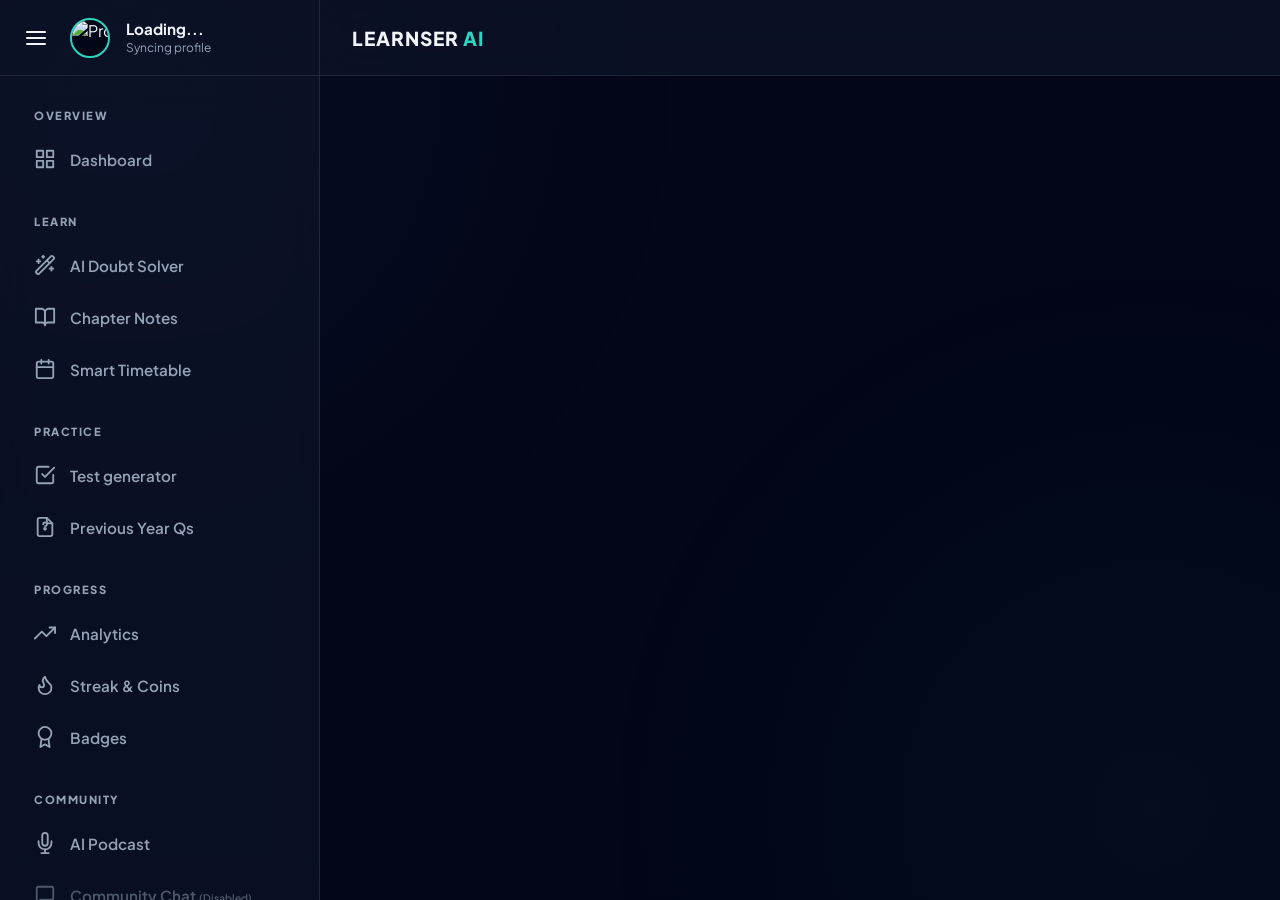
==== commit 962afa5a: "Add files via upload" ====
--- a/admin.html
+++ b/admin.html
@@ -440,7 +440,35 @@
             background: rgba(239, 68, 68, 0.2);
             border-color: #f87171;
         }
+        .chapter-row:hover .edit-chapter-pencil {
+            display: inline-flex !important;
+            color: var(--accent) !important;
+        }
+        .edit-chapter-pencil:hover {
+            color: var(--text-main) !important;
+        }
+        .btn-arrow {
+            display: flex;
+            align-items: center;
+            justify-content: center;
+            background: rgba(255,255,255,0.03);
+            border: 1px solid var(--glass-border);
+            border-radius: 6px;
+            padding: 6px;
+            color: var(--text-dim);
+            cursor: pointer;
+            transition: all 0.2s;
+        }
+        .btn-arrow:hover {
+            background: rgba(129, 140, 248, 0.15) !important;
+            border-color: var(--primary) !important;
+            color: var(--text-main) !important;
+        }
     </style>
+    <!-- KaTeX for high-quality mathematical rendering -->
+    <link rel="stylesheet" href="https://cdn.jsdelivr.net/npm/katex@0.16.9/dist/katex.min.css">
+    <script src="https://cdn.jsdelivr.net/npm/katex@0.16.9/dist/katex.min.js"></script>
+    <script src="https://cdn.jsdelivr.net/npm/katex@0.16.9/dist/contrib/auto-render.min.js"></script>
 </head>
 <body>
 
@@ -499,11 +527,11 @@
 
             <div class="menu-section">
                 <div class="section-title">PRACTICE</div>
-                <a href="test/test.html" class="menu-item">
+                <a href="testgenerator.html" class="menu-item">
                     <svg viewBox="0 0 24 24" fill="none" stroke="currentColor" stroke-width="2" stroke-linecap="round" stroke-linejoin="round"><polyline points="9 11 12 14 22 4"></polyline><path d="M21 12v7a2 2 0 0 1-2 2H5a2 2 0 0 1-2-2V5a2 2 0 0 1 2-2h11"></path></svg>
-                    <span class="menu-text">AI Test Generator</span>
+                    <span class="menu-text">Test generator</span>
                 </a>
-                <a href="#" class="menu-item">
+                <a href="pyq.html" class="menu-item">
                     <svg viewBox="0 0 24 24" fill="none" stroke="currentColor" stroke-width="2" stroke-linecap="round" stroke-linejoin="round"><path d="M14 2H6a2 2 0 0 0-2 2v16a2 2 0 0 0 2 2h12a2 2 0 0 0 2-2V8z"></path><polyline points="14 2 14 8 20 8"></polyline><circle cx="12" cy="14" r="1"></circle><path d="M12 11c1.5 0 2-1 2-2s-.5-2-2-2-2 1-2 2"></path></svg>
                     <span class="menu-text">Previous Year Qs</span>
                 </a>
@@ -568,6 +596,7 @@
             <button class="tab-btn active" onclick="switchTab('questions')">Questions DB</button>
             <button class="tab-btn" onclick="switchTab('chapters')">Syllabus Chapters</button>
             <button class="tab-btn" onclick="switchTab('exams')">JEE Mock Exams</button>
+            <button id="shiftsTabBtn" class="tab-btn" onclick="switchTab('shifts')">Shifts</button>
             <button id="permissionsTabBtn" class="tab-btn" onclick="switchTab('permissions')" style="display: none;">Permissions & Access</button>
         </div>
 
@@ -610,6 +639,11 @@
                     <div class="form-group form-group-full">
                         <label for="questionText">Question Text *</label>
                         <textarea id="questionText" class="admin-textarea" placeholder="Enter question description text or LaTeX formula..." required></textarea>
+                        <!-- Live Math Preview -->
+                        <div id="questionTextPreviewContainer" style="margin-top: 10px; padding: 16px; background: rgba(15, 23, 42, 0.4); border: 1px solid var(--glass-border); border-radius: 12px; display: none;">
+                            <div style="font-size: 0.75rem; font-weight: bold; color: var(--accent); margin-bottom: 8px; text-transform: uppercase; letter-spacing: 0.5px;">Live Mathematics Preview</div>
+                            <div id="questionTextPreview" style="color: var(--text-main); font-size: 0.95rem; line-height: 1.6; min-height: 24px; word-break: break-word;"></div>
+                        </div>
                     </div>
 
                     <!-- Drag & Drop Option Images -->
@@ -687,7 +721,9 @@
                         </div>
                         <div class="form-group">
                             <label for="questionShift">Exam Shift</label>
-                            <input type="text" id="questionShift" class="admin-input" placeholder="e.g. Shift 1 / Morning">
+                            <select id="questionShift" class="admin-select">
+                                <option value="">Select Shift</option>
+                            </select>
                         </div>
                         <div class="form-group">
                             <label for="questionDifficulty">Difficulty</label>
@@ -698,15 +734,20 @@
                                 <option value="Hard">Hard</option>
                             </select>
                         </div>
-                        <div class="form-group">
+                        <div class="form-group" style="display: none;">
                             <label for="questionSubtopic">Subtopic</label>
-                            <input type="text" id="questionSubtopic" class="admin-input" placeholder="e.g. Photoelectric Effect">
+                            <input type="text" id="questionSubtopic" class="admin-input" placeholder="e.g. Photoelectric Effect" disabled>
                         </div>
                     </div>
 
                     <div class="form-group form-group-full">
                         <label for="detailedExplanation">Detailed Step-by-Step Explanation</label>
                         <textarea id="detailedExplanation" class="admin-textarea" placeholder="Explain the detailed solution process step-by-step..."></textarea>
+                        <!-- Live Math Preview -->
+                        <div id="detailedExplanationPreviewContainer" style="margin-top: 10px; padding: 16px; background: rgba(15, 23, 42, 0.4); border: 1px solid var(--glass-border); border-radius: 12px; display: none;">
+                            <div style="font-size: 0.75rem; font-weight: bold; color: var(--accent); margin-bottom: 8px; text-transform: uppercase; letter-spacing: 0.5px;">Live Mathematics Preview</div>
+                            <div id="detailedExplanationPreview" style="color: var(--text-main); font-size: 0.95rem; line-height: 1.6; min-height: 24px; word-break: break-word;"></div>
+                        </div>
                     </div>
 
                     <button type="submit" id="addQuestionBtn" class="btn-generate" style="margin-top: 10px;">Add Question</button>
@@ -785,7 +826,7 @@
                 <form id="addChapterForm" onsubmit="handleAddChapter(event)" class="form-grid" style="align-items: flex-end;">
                     <div class="form-group">
                         <label for="chapterSubject">Subject *</label>
-                        <select id="chapterSubject" class="admin-select" required>
+                        <select id="chapterSubject" class="admin-select" onchange="onChapterSubjectChange()" required>
                             <option value="">Select Subject</option>
                             <option value="physics">Physics</option>
                             <option value="chemistry">Chemistry</option>
@@ -979,14 +1020,86 @@
 
         </div>
 
+        <!-- Tab 5: Shifts Management -->
+        <div id="tab-shifts" class="tab-content">
+            
+            <div class="admin-card">
+                <h3 class="admin-card-title">Manage Exam Shifts</h3>
+                <p style="color: var(--text-dim); font-size: 0.85rem; margin-bottom: 16px; line-height: 1.4;">
+                    Define custom examination shifts (e.g., "Shift 1 / Morning", "Shift 2 / Evening", "27 Jan S1"). 
+                    These will appear in the exam shifts dropdown when creating questions.
+                </p>
+                <form id="addShiftForm" onsubmit="handleAddShift(event)" style="display: flex; gap: 12px; max-width: 500px; margin-bottom: 20px;">
+                    <input type="text" id="shiftNameInput" class="admin-input" placeholder="e.g. 29 Jan Shift 1" required>
+                    <button type="submit" class="btn-generate" style="width: auto; padding: 0 24px; white-space: nowrap;">Add Shift</button>
+                </form>
+                <div class="history-list" id="shiftsList">
+                    <!-- Populated dynamically -->
+                </div>
+            </div>
+
+            <!-- Supabase DDL Information Card (Helpful fallback info) -->
+            <div class="admin-card" id="shiftsDdlCard" style="display: none;">
+                <h3 class="admin-card-title" style="color: #f87171;">Supabase Table Setup Required</h3>
+                <p style="color: var(--text-dim); font-size: 0.85rem; margin-bottom: 16px; line-height: 1.4;">
+                    The 'shifts' table was not found or is inaccessible in your Supabase database. Using local fallback shifts list. 
+                    To enable database-backed shift management, run this SQL in your Supabase SQL Editor:
+                </p>
+                <pre style="background: rgba(0,0,0,0.3); padding: 12px; border-radius: 8px; font-family: monospace; color: var(--text-main); font-size: 0.8rem; overflow-x: auto; border: 1px solid var(--glass-border);">
+CREATE TABLE public.shifts (
+    id bigint generated by default as identity primary key,
+    name text not null unique,
+    created_at timestamp with time zone default timezone('utc'::text, now()) not null
+);
+
+-- Enable Row Level Security (RLS)
+ALTER TABLE public.shifts ENABLE ROW LEVEL SECURITY;
+
+-- Create policies for public access (Adjust in production)
+CREATE POLICY "Allow read access for all" ON public.shifts FOR SELECT USING (true);
+CREATE POLICY "Allow write access for all" ON public.shifts FOR ALL USING (true) WITH CHECK (true);</pre>
+            </div>
+
+        </div>
+
+        <!-- Edit Chapter Modal -->
+        <div id="editChapterModal" class="modal-overlay" style="display: none; position: fixed; top: 0; left: 0; width: 100vw; height: 100vh; background: rgba(2, 6, 23, 0.85); backdrop-filter: blur(8px); z-index: 10000; align-items: center; justify-content: center;">
+            <div class="admin-card" style="width: 100%; max-width: 500px; margin: 20px; box-shadow: 0 20px 50px rgba(0, 0, 0, 0.5); border: 1px solid var(--glass-border);">
+                <div style="display: flex; justify-content: space-between; align-items: center; margin-bottom: 20px; border-bottom: 1px solid var(--glass-border); padding-bottom: 12px;">
+                    <h3 class="admin-card-title" style="margin-bottom: 0;">Edit Syllabus Chapter</h3>
+                    <button onclick="closeEditChapterModal()" style="background: none; border: none; color: var(--text-dim); cursor: pointer; font-size: 1.5rem; line-height: 1;">&times;</button>
+                </div>
+                <form id="editChapterForm" onsubmit="handleEditChapter(event)" style="display: flex; flex-direction: column; gap: 16px;">
+                    <input type="hidden" id="editChapterId">
+                    <div class="form-group">
+                        <label for="editChapterName">Chapter Name *</label>
+                        <input type="text" id="editChapterName" class="admin-input" required>
+                    </div>
+                    <div class="form-group">
+                        <label for="editChapterSubject">Subject *</label>
+                        <select id="editChapterSubject" class="admin-select" required>
+                            <option value="physics">Physics</option>
+                            <option value="chemistry">Chemistry</option>
+                            <option value="mathematics">Mathematics</option>
+                        </select>
+                    </div>
+                    <div class="form-group">
+                        <label for="editChapterOrder">Display Order Index *</label>
+                        <input type="number" id="editChapterOrder" class="admin-input" required>
+                    </div>
+                    <div style="display: flex; justify-content: flex-end; gap: 12px; margin-top: 12px;">
+                        <button type="button" class="btn-delete" style="background: rgba(255,255,255,0.05); color: var(--text-main); border: 1px solid var(--glass-border);" onclick="closeEditChapterModal()">Cancel</button>
+                        <button type="submit" class="btn-generate" style="width: auto; padding: 0 24px;">Save Changes</button>
+                    </div>
+                </form>
+            </div>
+        </div>
+
     </main>
 
-    <!-- Firebase SDK & Configuration Scripts -->
-    <script src="https://www.gstatic.com/firebasejs/10.7.1/firebase-app-compat.js"></script>
-    <script src="https://www.gstatic.com/firebasejs/10.7.1/firebase-auth-compat.js"></script>
-    <script src="https://www.gstatic.com/firebasejs/10.7.1/firebase-database-compat.js"></script>
-    <script src="https://www.gstatic.com/firebasejs/10.7.1/firebase-storage-compat.js"></script>
-    <script src="firebase-config.js"></script>
+    <!-- Supabase SDK & Configuration Scripts -->
+    <script src="https://cdn.jsdelivr.net/npm/@supabase/supabase-js@2"></script>
+    <script src="supabase-client.js"></script>
     <script src="auth-check.js"></script>
 
     <script>
@@ -1009,7 +1122,17 @@
             document.querySelectorAll('.tab-btn').forEach(el => el.classList.remove('active'));
             
             document.getElementById('tab-' + tabId).classList.add('active');
-            event.currentTarget.classList.add('active');
+            if (window.event && window.event.currentTarget) {
+                window.event.currentTarget.classList.add('active');
+            } else {
+                // Fallback to finding the button programmatically
+                const btn = document.querySelector(`.tab-btn[onclick*="switchTab('${tabId}')"]`) || document.getElementById(`${tabId}TabBtn`);
+                if (btn) btn.classList.add('active');
+            }
+
+            if (tabId === 'shifts') {
+                loadShifts();
+            }
         }
 
         // Listen for profile ready event from auth-check.js
@@ -1043,9 +1166,14 @@
             loadExamToggles();
             // Load Feature Toggles
             loadFeatureToggles();
+            // Load Shifts list and dropdown
+            loadShifts();
             
             // Set up Drag and Drop fields
             setupDropzones();
+            
+            // Initialize live mathematical previews
+            initLiveMathPreviews();
             
             // If super admin, load admins list
             if (window.isCurrentUserSuperAdmin) {
@@ -1067,14 +1195,24 @@
             }
             
             try {
-                const snapshot = await window.database.ref('chapters/' + subject).orderByChild('order').once('value');
+                const supabase = window.supabaseClient;
+                if (!supabase) throw new Error("Supabase client not initialized");
+                
+                const { data, error } = await supabase
+                    .from('chapters')
+                    .select('*')
+                    .eq('subject', subject)
+                    .order('sort_order', { ascending: true });
+                
+                if (error) throw error;
+                
                 chapterSelect.innerHTML = '<option value="">Select Chapter</option>';
                 
-                if (snapshot.exists()) {
-                    snapshot.forEach(child => {
+                if (data && data.length > 0) {
+                    data.forEach(chap => {
                         const opt = document.createElement('option');
-                        opt.value = child.key;
-                        opt.textContent = child.val().name;
+                        opt.value = chap.id;
+                        opt.textContent = chap.name;
                         chapterSelect.appendChild(opt);
                     });
                     chapterSelect.disabled = false;
@@ -1198,7 +1336,6 @@
             const year = document.getElementById('questionYear').value;
             const shift = document.getElementById('questionShift').value;
             const difficulty = document.getElementById('questionDifficulty').value;
-            const subtopic = document.getElementById('questionSubtopic').value;
             const detailedAnswer = document.getElementById('detailedExplanation').value;
 
             if (!subject || !chapterId || !questionText || !optA || !optB || !optC || !optD || isNaN(correctAnswer)) {
@@ -1207,34 +1344,53 @@
             }
 
             const questionData = {
+                chapter_id: chapterId,
+                subject: subject,
                 question: questionText,
                 options: [optA, optB, optC, optD],
-                correctAnswer: correctAnswer,
+                correct_answer: correctAnswer,
                 year: year || null,
                 shift: shift || null,
                 difficulty: difficulty || null,
-                subtopic: subtopic || null,
-                detailedAnswer: detailedAnswer || null,
-                questionImage: questionImageBase64 || null,
-                optionAImage: optAImageBase64 || null,
-                optionBImage: optBImageBase64 || null,
-                optionCImage: optCImageBase64 || null,
-                optionDImage: optDImageBase64 || null,
-                detailedAnswerImage: solutionImageBase64 || null,
-                createdAt: new Date().toISOString()
+                subtopic: null, // Subtopic disabled
+                detailed_answer: detailedAnswer || null,
+                question_image: questionImageBase64 || null,
+                option_a_image: optAImageBase64 || null,
+                option_b_image: optBImageBase64 || null,
+                option_c_image: optCImageBase64 || null,
+                option_d_image: optDImageBase64 || null,
+                detailed_answer_image: solutionImageBase64 || null
             };
 
             try {
                 document.getElementById('addQuestionBtn').disabled = true;
                 document.getElementById('addQuestionBtn').textContent = 'Adding...';
                 
-                await window.database.ref('questions/' + subject + '/' + chapterId).push(questionData);
+                const supabase = window.supabaseClient;
+                if (!supabase) throw new Error("Supabase client not initialized");
+                
+                const { error } = await supabase.from('questions').insert([questionData]);
+                if (error) throw error;
                 
                 alert('Question added successfully!');
-                e.target.reset();
+                
+                // Reset form fields except subject, chapter, year, shift, difficulty
+                document.getElementById('questionText').value = '';
+                document.getElementById('optionA').value = '';
+                document.getElementById('optionB').value = '';
+                document.getElementById('optionC').value = '';
+                document.getElementById('optionD').value = '';
+                document.getElementById('correctAnswer').value = '';
+                document.getElementById('detailedExplanation').value = '';
+                // Reset previews
+                document.getElementById('questionTextPreviewContainer').style.display = 'none';
+                document.getElementById('questionTextPreview').innerHTML = '';
+                document.getElementById('detailedExplanationPreviewContainer').style.display = 'none';
+                document.getElementById('detailedExplanationPreview').innerHTML = '';
                 clearDropzones();
-                document.getElementById('questionChapter').disabled = true;
-                document.getElementById('questionChapter').innerHTML = '<option value="">Select Subject First</option>';
+                
+                // Refresh existing questions list
+                loadExistingQuestions();
             } catch (error) {
                 console.error('Error adding question:', error);
                 alert('Failed to add question: ' + error.message);
@@ -1337,33 +1493,32 @@
                         }
                     }
 
-                    // Push each question to database
-                    const ref = window.database.ref('questions/' + subject + '/' + chapterId);
-                    let successCount = 0;
-
-                    for (const q of questionsArray) {
-                        const questionData = {
-                            question: q.question,
-                            options: q.options,
-                            correctAnswer: q.correctAnswer,
-                            year: q.year || null,
-                            shift: q.shift || null,
-                            difficulty: q.difficulty || null,
-                            subtopic: q.subtopic || null,
-                            detailedAnswer: q.detailedAnswer || null,
-                            questionImage: q.questionImage || null,
-                            optionAImage: q.optionAImage || null,
-                            optionBImage: q.optionBImage || null,
-                            optionCImage: q.optionCImage || null,
-                            optionDImage: q.optionDImage || null,
-                            detailedAnswerImage: q.detailedAnswerImage || null,
-                            createdAt: new Date().toISOString()
-                        };
-                        await ref.push(questionData);
-                        successCount++;
-                    }
-
-                    alert(`Successfully uploaded ${successCount} questions in bulk!`);
+                    const supabase = window.supabaseClient;
+                    if (!supabase) throw new Error("Supabase client not initialized");
+
+                    const rowsToInsert = questionsArray.map(q => ({
+                        chapter_id: chapterId,
+                        subject: subject,
+                        question: q.question,
+                        options: q.options,
+                        correct_answer: q.correctAnswer,
+                        year: q.year || null,
+                        shift: q.shift || null,
+                        difficulty: q.difficulty || null,
+                        subtopic: null, // Subtopic disabled
+                        detailed_answer: q.detailedAnswer || null,
+                        question_image: q.questionImage || null,
+                        option_a_image: q.optionAImage || null,
+                        option_b_image: q.optionBImage || null,
+                        option_c_image: q.optionCImage || null,
+                        option_d_image: q.optionDImage || null,
+                        detailed_answer_image: q.detailedAnswerImage || null
+                    }));
+
+                    const { error } = await supabase.from('questions').insert(rowsToInsert);
+                    if (error) throw error;
+
+                    alert(`Successfully uploaded ${rowsToInsert.length} questions in bulk!`);
                     fileInput.value = '';
                     document.getElementById('bulkSubject').value = '';
                     document.getElementById('bulkChapter').disabled = true;
@@ -1394,37 +1549,22 @@
             questionsList.innerHTML = '<div style="color: var(--text-dim); text-align: center; padding: 20px;">Searching questions...</div>';
 
             try {
-                let ref = window.database.ref('questions/' + subject);
+                const supabase = window.supabaseClient;
+                if (!supabase) throw new Error("Supabase client not initialized");
+
+                let query = supabase.from('questions').select('*').eq('subject', subject);
                 if (chapterId) {
-                    ref = ref.child(chapterId);
+                    query = query.eq('chapter_id', chapterId);
                 }
 
-                const snapshot = await ref.once('value');
-                const questions = [];
-
-                snapshot.forEach(childSnapshot => {
-                    if (chapterId) {
-                        questions.push({
-                            id: childSnapshot.key,
-                            chapterId: chapterId,
-                            ...childSnapshot.val()
-                        });
-                    } else {
-                        childSnapshot.forEach(questionSnapshot => {
-                            questions.push({
-                                id: questionSnapshot.key,
-                                chapterId: childSnapshot.key,
-                                ...questionSnapshot.val()
-                            });
-                        });
-                    }
-                });
-
-                if (questions.length === 0) {
+                const { data: questions, error } = await query.order('created_at', { ascending: false }).limit(100);
+                if (error) throw error;
+
+                if (!questions || questions.length === 0) {
                     questionsList.innerHTML = '<div style="color: var(--text-dim); text-align: center; padding: 20px;">No questions found.</div>';
                 } else {
-                    questionsList.innerHTML = questions.slice(0, 100).map((q, index) => {
-                        let imgBadge = q.questionImage ? '<span style="background: var(--accent); color: #020617; font-size: 0.65rem; padding: 2px 6px; border-radius: 4px; font-weight: 700; margin-left: 8px;">Has Image</span>' : '';
+                    questionsList.innerHTML = questions.map((q, index) => {
+                        let imgBadge = q.question_image ? '<span style="background: var(--accent); color: #020617; font-size: 0.65rem; padding: 2px 6px; border-radius: 4px; font-weight: 700; margin-left: 8px;">Has Image</span>' : '';
                         return `
                             <div class="history-item" style="cursor: default; flex-direction: column; align-items: stretch; gap: 12px;">
                                 <div style="display: flex; justify-content: space-between; align-items: flex-start; gap: 16px;">
@@ -1432,19 +1572,19 @@
                                         Q${index + 1}: ${escapeHtml(q.question.substring(0, 80))}${q.question.length > 80 ? '...' : ''}
                                         ${imgBadge}
                                     </div>
-                                    <button class="btn-delete" onclick="deleteQuestion('${subject}', '${q.chapterId}', '${q.id}')">
+                                    <button class="btn-delete" onclick="deleteQuestion('${q.id}')">
                                         Delete
                                     </button>
                                 </div>
                                 <div style="font-size: 0.8rem; color: var(--text-dim); line-height: 1.5;">
                                     <strong>Year:</strong> ${q.year || 'N/A'} | 
                                     <strong>Shift:</strong> ${q.shift || 'N/A'} | 
-                                    <strong>Difficulty:</strong> ${q.difficulty || 'N/A'} | 
-                                    <strong>Subtopic:</strong> ${q.subtopic || 'N/A'}
+                                    <strong>Difficulty:</strong> ${q.difficulty || 'N/A'}
                                 </div>
                             </div>
                         `;
                     }).join('');
+                    renderMath(questionsList);
                 }
             } catch (error) {
                 console.error('Error loading questions:', error);
@@ -1452,10 +1592,15 @@
             }
         }
 
-        async function deleteQuestion(subject, chapterId, questionId) {
+        async function deleteQuestion(questionId) {
             if (!confirm('Are you sure you want to delete this question?')) return;
             try {
-                await window.database.ref('questions/' + subject + '/' + chapterId + '/' + questionId).remove();
+                const supabase = window.supabaseClient;
+                if (!supabase) throw new Error("Supabase client not initialized");
+                
+                const { error } = await supabase.from('questions').delete().eq('id', questionId);
+                if (error) throw error;
+                
                 alert('Question deleted successfully!');
                 loadExistingQuestions();
             } catch (err) {
@@ -1464,6 +1609,36 @@
         }
 
         // Chapters Tab Logic
+        async function onChapterSubjectChange() {
+            const subject = document.getElementById('chapterSubject').value;
+            if (!subject) {
+                document.getElementById('chapterOrder').value = '';
+                return;
+            }
+            try {
+                const supabase = window.supabaseClient;
+                if (!supabase) return;
+                
+                const { data, error } = await supabase
+                    .from('chapters')
+                    .select('sort_order')
+                    .eq('subject', subject)
+                    .order('sort_order', { ascending: false })
+                    .limit(1);
+                    
+                if (error) throw error;
+                
+                let nextOrder = 1;
+                if (data && data.length > 0) {
+                    nextOrder = (data[0].sort_order || 0) + 1;
+                }
+                document.getElementById('chapterOrder').value = nextOrder;
+            } catch(err) {
+                console.error('Error fetching max order:', err);
+                document.getElementById('chapterOrder').value = 1;
+            }
+        }
+
         async function handleAddChapter(e) {
             e.preventDefault();
             const subject = document.getElementById('chapterSubject').value;
@@ -1473,13 +1648,22 @@
             if (!subject || !name || isNaN(order)) return;
 
             try {
-                await window.database.ref('chapters/' + subject).push({
+                const supabase = window.supabaseClient;
+                if (!supabase) throw new Error("Supabase client not initialized");
+                
+                const { error } = await supabase.from('chapters').insert([{
+                    subject: subject,
                     name: name,
-                    order: order,
-                    createdAt: new Date().toISOString()
-                });
+                    sort_order: order
+                }]);
+                if (error) throw error;
+                
                 alert('Chapter added successfully!');
-                e.target.reset();
+                
+                // Clear name field, keep subject same, and set next order (+1)
+                document.getElementById('chapterName').value = '';
+                document.getElementById('chapterOrder').value = order + 1;
+                
                 loadAllChapters();
             } catch (err) {
                 alert('Failed to add chapter: ' + err.message);
@@ -1488,27 +1672,45 @@
 
         async function loadAllChapters() {
             const subjects = ['physics', 'chemistry', 'mathematics'];
+            const supabase = window.supabaseClient;
+            if (!supabase) return;
+            
             for (const subject of subjects) {
                 try {
-                    const snapshot = await window.database.ref('chapters/' + subject).orderByChild('order').once('value');
-                    const chapters = [];
-                    snapshot.forEach(child => {
-                        chapters.push({ id: child.key, ...child.val() });
-                    });
+                    const { data: chapters, error } = await supabase
+                        .from('chapters')
+                        .select('*')
+                        .eq('subject', subject)
+                        .order('sort_order', { ascending: true });
+                        
+                    if (error) throw error;
                     
                     const listEl = document.getElementById(subject + 'ChaptersList');
-                    if (chapters.length === 0) {
+                    if (!chapters || chapters.length === 0) {
                         listEl.innerHTML = '<div style="color: var(--text-dim); padding: 8px;">No chapters yet.</div>';
                         continue;
                     }
                     
-                    listEl.innerHTML = chapters.map(ch => `
-                        <div class="history-item" style="cursor: default; padding: 12px 16px;">
-                            <div>
-                                <span style="font-weight: 700; font-size: 0.95rem;">${escapeHtml(ch.name)}</span>
-                                <div style="font-size: 0.75rem; color: var(--text-dim); margin-top: 2px;">Order Index: ${ch.order}</div>
+                    listEl.innerHTML = chapters.map((ch, idx) => `
+                        <div class="history-item chapter-row" data-id="${ch.id}" style="cursor: default; padding: 12px 16px; display: flex; align-items: center; justify-content: space-between; gap: 12px; position: relative;">
+                            <div style="flex-grow: 1;">
+                                <div style="display: flex; align-items: center; gap: 8px;">
+                                    <span style="font-weight: 700; font-size: 0.95rem;">${escapeHtml(ch.name)}</span>
+                                    <button class="edit-chapter-pencil" onclick="openEditChapterModal('${ch.id}', '${escapeHtml(ch.name)}', ${ch.sort_order}, '${ch.subject}')" title="Edit Chapter" style="background: none; border: none; padding: 2px; color: var(--text-dim); cursor: pointer; display: none; transition: color 0.2s; align-items: center; justify-content: center;">
+                                        <svg viewBox="0 0 24 24" width="14" height="14" fill="none" stroke="currentColor" stroke-width="2.5" stroke-linecap="round" stroke-linejoin="round"><path d="M12 20h9"/><path d="M16.5 3.5a2.121 2.121 0 0 1 3 3L7 19l-4 1 1-4L16.5 3.5z"/></svg>
+                                    </button>
+                                </div>
+                                <div style="font-size: 0.75rem; color: var(--text-dim); margin-top: 2px;">Order Index: ${ch.sort_order}</div>
                             </div>
-                            <button class="btn-delete" style="padding: 4px 10px;" onclick="deleteChapter('${subject}', '${ch.id}', '${escapeHtml(ch.name)}')">Delete</button>
+                            <div style="display: flex; align-items: center; gap: 6px;">
+                                <button class="btn-arrow" onclick="moveChapter('${ch.id}', '${ch.subject}', 'up')" title="Move Up">
+                                    <svg viewBox="0 0 24 24" width="14" height="14" fill="none" stroke="currentColor" stroke-width="2.5" stroke-linecap="round" stroke-linejoin="round"><polyline points="18 15 12 9 6 15"/></svg>
+                                </button>
+                                <button class="btn-arrow" onclick="moveChapter('${ch.id}', '${ch.subject}', 'down')" title="Move Down">
+                                    <svg viewBox="0 0 24 24" width="14" height="14" fill="none" stroke="currentColor" stroke-width="2.5" stroke-linecap="round" stroke-linejoin="round"><polyline points="6 9 12 15 18 9"/></svg>
+                                </button>
+                                <button class="btn-delete" style="padding: 4px 10px; margin-left: 4px;" onclick="deleteChapter('${ch.id}', '${escapeHtml(ch.name)}')">Delete</button>
+                            </div>
                         </div>
                     `).join('');
                 } catch(err) {
@@ -1517,11 +1719,15 @@
             }
         }
 
-        async function deleteChapter(subject, id, name) {
+        async function deleteChapter(id, name) {
             if (!confirm(`Are you sure you want to delete "${name}"? This will delete all questions within this chapter.`)) return;
             try {
-                await window.database.ref('chapters/' + subject + '/' + id).remove();
-                await window.database.ref('questions/' + subject + '/' + id).remove();
+                const supabase = window.supabaseClient;
+                if (!supabase) throw new Error("Supabase client not initialized");
+                
+                const { error } = await supabase.from('chapters').delete().eq('id', id);
+                if (error) throw error;
+                
                 alert('Chapter and its questions deleted successfully!');
                 loadAllChapters();
             } catch(err) {
@@ -1529,7 +1735,309 @@
             }
         }
 
-        // Exams Tab Logic
+        // Move Chapter sorting (Up / Down)
+        async function moveChapter(id, subject, direction) {
+            try {
+                const supabase = window.supabaseClient;
+                if (!supabase) throw new Error("Supabase client not initialized");
+
+                // Fetch all chapters of this subject sorted by order
+                const { data: chapters, error } = await supabase
+                    .from('chapters')
+                    .select('id, sort_order')
+                    .eq('subject', subject)
+                    .order('sort_order', { ascending: true });
+
+                if (error) throw error;
+                if (!chapters || chapters.length <= 1) return;
+
+                const idx = chapters.findIndex(c => c.id === id);
+                if (idx === -1) return;
+
+                let targetIdx = -1;
+                if (direction === 'up') {
+                    if (idx === 0) return; // Already at the top
+                    targetIdx = idx - 1;
+                } else if (direction === 'down') {
+                    if (idx === chapters.length - 1) return; // Already at the bottom
+                    targetIdx = idx + 1;
+                }
+
+                if (targetIdx === -1) return;
+
+                const currentCh = chapters[idx];
+                const targetCh = chapters[targetIdx];
+
+                let currentOrder = currentCh.sort_order;
+                let targetOrder = targetCh.sort_order;
+
+                // Swap orders
+                if (currentOrder === targetOrder) {
+                    if (direction === 'up') {
+                        currentOrder = targetOrder - 1;
+                    } else {
+                        currentOrder = targetOrder + 1;
+                    }
+                }
+
+                // Swap in Supabase
+                const { error: err1 } = await supabase
+                    .from('chapters')
+                    .update({ sort_order: targetOrder })
+                    .eq('id', currentCh.id);
+
+                const { error: err2 } = await supabase
+                    .from('chapters')
+                    .update({ sort_order: currentOrder })
+                    .eq('id', targetCh.id);
+
+                if (err1) throw err1;
+                if (err2) throw err2;
+
+                loadAllChapters();
+            } catch (err) {
+                console.error('Failed to swap chapter order:', err);
+                alert('Failed to swap chapter order: ' + err.message);
+            }
+        }
+
+        // Edit Chapter Modal Logic
+        function openEditChapterModal(id, name, order, subject) {
+            document.getElementById('editChapterId').value = id;
+            document.getElementById('editChapterName').value = name;
+            document.getElementById('editChapterOrder').value = order;
+            document.getElementById('editChapterSubject').value = subject;
+            document.getElementById('editChapterModal').style.display = 'flex';
+        }
+
+        function closeEditChapterModal() {
+            document.getElementById('editChapterModal').style.display = 'none';
+        }
+
+        async function handleEditChapter(e) {
+            e.preventDefault();
+            const id = document.getElementById('editChapterId').value;
+            const name = document.getElementById('editChapterName').value.trim();
+            const order = parseInt(document.getElementById('editChapterOrder').value);
+            const subject = document.getElementById('editChapterSubject').value;
+
+            if (!name || isNaN(order)) return;
+
+            try {
+                const supabase = window.supabaseClient;
+                if (!supabase) throw new Error("Supabase client not initialized");
+
+                // Update the chapter
+                const { error: chError } = await supabase
+                    .from('chapters')
+                    .update({
+                        name: name,
+                        sort_order: order,
+                        subject: subject
+                    })
+                    .eq('id', id);
+
+                if (chError) throw chError;
+
+                // Cascade update to questions in this chapter to keep the subject column consistent
+                const { error: qError } = await supabase
+                    .from('questions')
+                    .update({ subject: subject })
+                    .eq('chapter_id', id);
+
+                if (qError) console.warn("Note: Non-critical failure updating questions subject column:", qError.message);
+
+                alert('Chapter updated successfully!');
+                closeEditChapterModal();
+                loadAllChapters();
+            } catch (err) {
+                alert('Failed to update chapter: ' + err.message);
+            }
+        }
+
+        // Shifts Management Logic
+        let activeShifts = [];
+        let isFallbackMode = false;
+
+        async function loadShifts() {
+            const supabase = window.supabaseClient;
+            if (!supabase) return;
+
+            try {
+                const { data, error } = await supabase
+                    .from('shifts')
+                    .select('*')
+                    .order('name', { ascending: true });
+
+                if (error) throw error;
+
+                // If loaded successfully, hide DDL warning card
+                const ddlCard = document.getElementById('shiftsDdlCard');
+                if (ddlCard) ddlCard.style.display = 'none';
+
+                isFallbackMode = false;
+                activeShifts = data || [];
+                populateShiftsDropdowns();
+                renderShiftsList();
+            } catch (err) {
+                console.error('Error loading shifts from database:', err.message);
+                
+                // Show DDL warning card since table is not accessible
+                const ddlCard = document.getElementById('shiftsDdlCard');
+                if (ddlCard) ddlCard.style.display = 'block';
+
+                isFallbackMode = true;
+                // Fallback shifts
+                activeShifts = [
+                    { id: 'fb1', name: 'Shift 1' },
+                    { id: 'fb2', name: 'Shift 2' },
+                    { id: 'fb3', name: 'Morning Shift' },
+                    { id: 'fb4', name: 'Evening Shift' }
+                ];
+                populateShiftsDropdowns();
+                renderShiftsList(true); // pass true for fallback read-only list
+            }
+        }
+
+        function populateShiftsDropdowns() {
+            const shiftSelect = document.getElementById('questionShift');
+            if (!shiftSelect) return;
+
+            const currentValue = shiftSelect.value;
+            shiftSelect.innerHTML = '<option value="">Select Shift</option>';
+            activeShifts.forEach(shift => {
+                const opt = document.createElement('option');
+                opt.value = shift.name;
+                opt.textContent = shift.name;
+                shiftSelect.appendChild(opt);
+            });
+            if (currentValue) {
+                shiftSelect.value = currentValue;
+            }
+        }
+
+        function renderShiftsList(isFallback = false) {
+            const listEl = document.getElementById('shiftsList');
+            if (!listEl) return;
+
+            if (activeShifts.length === 0) {
+                listEl.innerHTML = '<div style="color: var(--text-dim); padding: 8px;">No shifts added yet.</div>';
+                return;
+            }
+
+            listEl.innerHTML = activeShifts.map(shift => {
+                return `
+                    <div class="history-item" style="cursor: default; padding: 12px 16px; display: flex; align-items: center; justify-content: space-between; gap: 12px;">
+                        <div>
+                            <span style="font-weight: 700; font-size: 0.95rem;">${escapeHtml(shift.name)}</span>
+                        </div>
+                        <div style="display: flex; gap: 8px;">
+                            <button class="btn-generate" style="padding: 4px 10px; width: auto;" onclick="editShift('${shift.id}', '${escapeHtml(shift.name)}')">Edit</button>
+                            <button class="btn-delete" style="padding: 4px 10px;" onclick="deleteShift('${shift.id}', '${escapeHtml(shift.name)}')">Delete</button>
+                        </div>
+                    </div>
+                `;
+            }).join('');
+        }
+
+        async function editShift(id, currentName) {
+            const newName = prompt("Enter new shift name:", currentName);
+            if (newName === null) return; // cancelled
+            const trimmedName = newName.trim();
+            if (!trimmedName) {
+                alert("Shift name cannot be empty.");
+                return;
+            }
+
+            try {
+                if (isFallbackMode) {
+                    const idx = activeShifts.findIndex(s => s.id === id);
+                    if (idx !== -1) {
+                        activeShifts[idx].name = trimmedName;
+                        populateShiftsDropdowns();
+                        renderShiftsList(true);
+                    }
+                    return;
+                }
+
+                const supabase = window.supabaseClient;
+                if (!supabase) throw new Error("Supabase client not initialized");
+
+                const { error } = await supabase
+                    .from('shifts')
+                    .update({ name: trimmedName })
+                    .eq('id', id);
+
+                if (error) throw error;
+
+                alert('Shift updated successfully!');
+                await loadShifts();
+            } catch (err) {
+                alert('Failed to update shift: ' + err.message);
+            }
+        }
+
+        async function handleAddShift(e) {
+            e.preventDefault();
+            const inputEl = document.getElementById('shiftNameInput');
+            const name = inputEl.value.trim();
+            if (!name) return;
+
+            try {
+                if (isFallbackMode) {
+                    const newId = 'fb-' + Date.now();
+                    activeShifts.push({ id: newId, name: name });
+                    populateShiftsDropdowns();
+                    renderShiftsList(true);
+                    inputEl.value = '';
+                    return;
+                }
+
+                const supabase = window.supabaseClient;
+                if (!supabase) throw new Error("Supabase client not initialized");
+
+                const { error } = await supabase
+                    .from('shifts')
+                    .insert([{ name: name }]);
+
+                if (error) throw error;
+
+                alert('Shift added successfully!');
+                inputEl.value = '';
+                await loadShifts();
+            } catch (err) {
+                alert('Failed to add shift: ' + err.message);
+            }
+        }
+
+        async function deleteShift(id, name) {
+            if (!confirm(`Are you sure you want to delete shift "${name}"?`)) return;
+            try {
+                if (isFallbackMode) {
+                    activeShifts = activeShifts.filter(s => s.id !== id);
+                    populateShiftsDropdowns();
+                    renderShiftsList(true);
+                    return;
+                }
+
+                const supabase = window.supabaseClient;
+                if (!supabase) throw new Error("Supabase client not initialized");
+
+                const { error } = await supabase
+                    .from('shifts')
+                    .delete()
+                    .eq('id', id);
+
+                if (error) throw error;
+
+                alert('Shift deleted successfully!');
+                await loadShifts();
+            } catch (err) {
+                alert('Failed to delete shift: ' + err.message);
+            }
+        }
+
+        // Exams Tab Logic (Scheduled mock exams)
         async function handleAddExam(e) {
             e.preventDefault();
             const name = document.getElementById('examName').value.trim();
@@ -1540,13 +2048,18 @@
             if (!name || !date || !details) return;
 
             try {
-                await window.database.ref('exams').push({
+                const supabase = window.supabaseClient;
+                if (!supabase) throw new Error("Supabase client not initialized");
+
+                const { error } = await supabase.from('scheduled_exams').insert([{
                     name: name,
-                    date: date,
+                    exam_date: date,
                     details: details,
-                    link: link || '',
-                    createdAt: new Date().toISOString()
-                });
+                    link: link || ''
+                }]);
+                
+                if (error) throw error;
+                
                 alert('Exam scheduled successfully!');
                 e.target.reset();
                 loadAdminExams();
@@ -1560,16 +2073,24 @@
             if (!listEl) return;
             
             try {
-                const snapshot = await window.database.ref('exams').orderByChild('date').once('value');
+                const supabase = window.supabaseClient;
+                if (!supabase) return;
+                
+                const { data: exams, error } = await supabase
+                    .from('scheduled_exams')
+                    .select('*')
+                    .order('exam_date', { ascending: true });
+                    
+                if (error) throw error;
+                
                 listEl.innerHTML = '';
                 
-                if (!snapshot.exists()) {
+                if (!exams || exams.length === 0) {
                     listEl.innerHTML = '<div style="color: var(--text-dim); padding: 12px;">No exams added yet.</div>';
                     return;
                 }
                 
-                snapshot.forEach(child => {
-                    const exam = child.val();
+                exams.forEach(exam => {
                     const div = document.createElement('div');
                     div.className = 'history-item';
                     div.style.cursor = 'default';
@@ -1579,10 +2100,10 @@
                     div.innerHTML = `
                         <div style="display: flex; justify-content: space-between; align-items: flex-start;">
                             <span style="font-weight: 700; font-size: 1rem; color: var(--text-main);">${escapeHtml(exam.name)}</span>
-                            <button class="btn-delete" onclick="deleteExam('${child.key}', '${escapeHtml(exam.name)}')">Delete</button>
+                            <button class="btn-delete" onclick="deleteExam('${exam.id}', '${escapeHtml(exam.name)}')">Delete</button>
                         </div>
                         <div style="font-size: 0.85rem; color: var(--text-dim); line-height: 1.5;">
-                            <strong>Date:</strong> ${new Date(exam.date).toLocaleString()}<br>
+                            <strong>Date:</strong> ${new Date(exam.exam_date).toLocaleString()}<br>
                             <strong>Details:</strong> ${escapeHtml(exam.details)}
                             ${exam.link ? `<br><strong>Link:</strong> <a href="${escapeHtml(exam.link)}" target="_blank" style="color: var(--accent); text-decoration: none;">${escapeHtml(exam.link)}</a>` : ''}
                         </div>
@@ -1597,7 +2118,12 @@
         async function deleteExam(id, name) {
             if (!confirm(`Are you sure you want to delete exam "${name}"?`)) return;
             try {
-                await window.database.ref('exams/' + id).remove();
+                const supabase = window.supabaseClient;
+                if (!supabase) throw new Error("Supabase client not initialized");
+                
+                const { error } = await supabase.from('scheduled_exams').delete().eq('id', id);
+                if (error) throw error;
+                
                 alert('Exam deleted successfully!');
                 loadAdminExams();
             } catch(err) {
@@ -1608,12 +2134,19 @@
         // Exam toggles (Practice portal controls)
         async function loadExamToggles() {
             try {
-                const snapshot = await window.database.ref('examToggles').once('value');
-                const toggles = snapshot.val() || {};
-                ['bitsat', 'viteee', 'mhtcet', 'met', 'nda'].forEach(examId => {
-                    const el = document.getElementById('toggle-' + examId);
-                    if (el) el.checked = toggles[examId] === true;
-                });
+                const supabase = window.supabaseClient;
+                if (!supabase) return;
+                
+                const { data, error } = await supabase.from('exams').select('*');
+                if (error) throw error;
+                
+                if (data) {
+                    data.forEach(exam => {
+                        const examId = exam.exam_type.toLowerCase();
+                        const el = document.getElementById('toggle-' + examId);
+                        if (el) el.checked = exam.enabled === true;
+                    });
+                }
             } catch (err) {
                 console.warn('loadExamToggles skipped:', err);
             }
@@ -1621,7 +2154,15 @@
 
         async function handleExamToggle(examId, enabled) {
             try {
-                await window.database.ref('examToggles/' + examId).set(enabled);
+                const supabase = window.supabaseClient;
+                if (!supabase) return;
+                
+                const { error } = await supabase
+                    .from('exams')
+                    .update({ enabled: enabled })
+                    .eq('exam_type', examId.toUpperCase());
+                    
+                if (error) throw error;
             } catch (err) {
                 console.error('Error saving exam toggle:', err);
                 const el = document.getElementById('toggle-' + examId);
@@ -1632,8 +2173,18 @@
         // Feature Toggles (Global Community Toggles)
         async function loadFeatureToggles() {
             try {
-                const snapshot = await window.database.ref('featureToggles').once('value');
-                const toggles = snapshot.val() || {};
+                const supabase = window.supabaseClient;
+                if (!supabase) return;
+                
+                const { data, error } = await supabase.from('feature_toggles').select('*');
+                if (error) throw error;
+                
+                const toggles = {};
+                if (data) {
+                    data.forEach(row => {
+                        toggles[row.name] = row.enabled;
+                    });
+                }
                 
                 const ccToggle = document.getElementById('toggle-communityChat');
                 const apToggle = document.getElementById('toggle-aiPodcast');
@@ -1647,7 +2198,15 @@
 
         async function handleFeatureToggle(featureId, enabled) {
             try {
-                await window.database.ref('featureToggles/' + featureId).set(enabled);
+                const supabase = window.supabaseClient;
+                if (!supabase) return;
+                
+                const { error } = await supabase
+                    .from('feature_toggles')
+                    .update({ enabled: enabled, updated_at: new Date().toISOString() })
+                    .eq('name', featureId);
+                    
+                if (error) throw error;
             } catch(err) {
                 console.error("Failed to save feature toggle:", err);
                 alert("Failed to update feature access: " + err.message);
@@ -1662,7 +2221,12 @@
             listEl.innerHTML = '<div style="color: var(--text-dim); padding: 12px;">Loading admin access list...</div>';
             
             try {
-                const snapshot = await window.database.ref('admins').once('value');
+                const supabase = window.supabaseClient;
+                if (!supabase) return;
+                
+                const { data: admins, error } = await supabase.from('admins').select('*').order('added_at', { ascending: true });
+                if (error) throw error;
+                
                 listEl.innerHTML = '';
                 
                 // Show hardcoded super admins first
@@ -1679,10 +2243,9 @@
                     listEl.appendChild(div);
                 });
 
-                if (snapshot.exists()) {
-                    snapshot.forEach(child => {
-                        const data = child.val();
-                        const email = data.email || child.key.replace(/,/g, '.');
+                if (admins) {
+                    admins.forEach(admin => {
+                        const email = admin.email;
                         
                         if (!window.SUPER_ADMIN_EMAILS.includes(email)) {
                             const div = document.createElement('div');
@@ -1693,7 +2256,7 @@
                                     <div style="font-weight: 700; color: var(--text-main);">${escapeHtml(email)}</div>
                                     <div style="font-size: 0.75rem; color: var(--text-dim); margin-top: 4px;">Added by Super Admin</div>
                                 </div>
-                                <button class="btn-delete" style="padding: 4px 10px;" onclick="removeAdmin('${child.key}')">Remove</button>
+                                <button class="btn-delete" style="padding: 4px 10px;" onclick="removeAdmin('${escapeHtml(email)}')">Remove</button>
                             `;
                             listEl.appendChild(div);
                         }
@@ -1710,13 +2273,13 @@
             const email = document.getElementById('adminEmailInput').value.trim();
             if (!email) return;
             
-            const sanitizedEmail = email.toLowerCase().replace(/\./g, ',');
-            
             try {
-                await window.database.ref('admins/' + sanitizedEmail).set({
-                    email: email,
-                    addedAt: firebase.database.ServerValue.TIMESTAMP
-                });
+                const supabase = window.supabaseClient;
+                if (!supabase) throw new Error("Supabase client not initialized");
+                
+                const { error } = await supabase.from('admins').insert([{ email: email.toLowerCase() }]);
+                if (error) throw error;
+                
                 alert(`Admin access granted to: ${email}`);
                 document.getElementById('adminEmailInput').value = '';
                 loadAdmins();
@@ -1725,14 +2288,122 @@
             }
         }
 
-        async function removeAdmin(sanitizedEmail) {
+        async function removeAdmin(email) {
             if (!confirm("Are you sure you want to revoke admin status?")) return;
             try {
-                await window.database.ref('admins/' + sanitizedEmail).remove();
+                const supabase = window.supabaseClient;
+                if (!supabase) throw new Error("Supabase client not initialized");
+                
+                const { error } = await supabase.from('admins').delete().eq('email', email.toLowerCase());
+                if (error) throw error;
+                
                 alert("Admin status revoked successfully.");
                 loadAdmins();
             } catch(err) {
                 alert("Failed to revoke admin: " + err.message);
+            }
+        }
+
+        function formatMathText(text) {
+            if (!text) return '';
+            let processed = text;
+
+            // 1. Protect URLs (so we don't convert http:// to fraction)
+            const urls = [];
+            processed = processed.replace(/https?:\/\/[^\s]+/g, (match) => {
+                urls.push(match);
+                return `__URL_PLACEHOLDER_${urls.length - 1}__`;
+            });
+
+            // 2. Handle superscripts: x^y or x^(y+z)
+            processed = processed.replace(/(\b[a-zA-Z0-9]+|\))\s*\^\s*\(([^)]+)\)/g, '$1^{$2}');
+            processed = processed.replace(/(\b[a-zA-Z0-9]+)\s*\^\s*(\b[a-zA-Z0-9]+)/g, '$1^{$2}');
+
+            // 3. Handle subscripts: x_i or x_(i+1)
+            processed = processed.replace(/(\b[a-zA-Z0-9]+|\))\s*_\s*\(([^)]+)\)/g, '$1_{$2}');
+            processed = processed.replace(/(\b[a-zA-Z0-9]+)\s*_\s*(\b[a-zA-Z0-9]+)/g, '$1_{$2}');
+
+            // 4. Handle square roots: sqrt(x) or \sqrt(x) -> \sqrt{x}
+            processed = processed.replace(/\\?sqrt\(([^)]+)\)/g, '\\sqrt{$1}');
+            processed = processed.replace(/\\?sqrt\{([^}]+)\}/g, '\\sqrt{$1}');
+
+            // 5. Handle fractions: a/b, (a+b)/(c+d)
+            processed = processed.replace(/\(([^)]+)\)\s*\/\s*\(([^)]+)\)/g, '\\frac{$1}{$2}');
+            processed = processed.replace(/\(([^)]+)\)\s*\/\s*([a-zA-Z0-9]+)/g, '\\frac{$1}{$2}');
+            processed = processed.replace(/\b([a-zA-Z0-9]+)\s*\/\s*\(([^)]+)\)/g, '\\frac{$1}{$2}');
+            processed = processed.replace(/\b([a-zA-Z0-9]+)\s*\/\s*([a-zA-Z0-9]+)\b/g, '\\frac{$1}{$2}');
+
+            // 6. Common symbols
+            processed = processed.replace(/\b\+-\b/g, '\\pm');
+            processed = processed.replace(/(\d+)\s*\*+\s*(\d+)/g, '$1 \\times $2');
+            processed = processed.replace(/(\d+)\s*x\s*(10\^{\d+})/gi, '$1 \\times $2');
+
+            // 7. Auto-wrap LaTeX patterns in $...$ if no other delimiters exist
+            if (!text.includes('$') && !text.includes('\\(') && !text.includes('\\[')) {
+                processed = processed.replace(/(\\[a-zA-Z]+(?:\{[^}]*\}|\([^)]*\))*)/g, '$$$1$');
+            }
+
+            // Restore URLs
+            urls.forEach((url, index) => {
+                processed = processed.replace(`__URL_PLACEHOLDER_${index}__`, url);
+            });
+
+            return processed;
+        }
+
+        function renderMath(element) {
+            if (window.renderMathInElement) {
+                renderMathInElement(element, {
+                    delimiters: [
+                        {left: '$$', right: '$$', display: true},
+                        {left: '$', right: '$', display: false},
+                        {left: '\\(', right: '\\)', display: false},
+                        {left: '\\[', right: '\\]', display: true}
+                    ],
+                    throwOnError: false
+                });
+            }
+        }
+
+        // Live math preview initialization
+        function initLiveMathPreviews() {
+            const questionText = document.getElementById('questionText');
+            const detailedExplanation = document.getElementById('detailedExplanation');
+
+            if (questionText) {
+                questionText.addEventListener('input', () => {
+                    const inputVal = questionText.value;
+                    const container = document.getElementById('questionTextPreviewContainer');
+                    const preview = document.getElementById('questionTextPreview');
+                    
+                    if (!inputVal.trim()) {
+                        container.style.display = 'none';
+                        preview.innerHTML = '';
+                        return;
+                    }
+                    
+                    container.style.display = 'block';
+                    preview.innerHTML = formatMathText(inputVal).replace(/\n/g, '<br>');
+                    renderMath(preview);
+                });
+            }
+
+            if (detailedExplanation) {
+                detailedExplanation.addEventListener('input', () => {
+                    const inputVal = detailedExplanation.value;
+                    const container = document.getElementById('detailedExplanationPreviewContainer');
+                    const preview = document.getElementById('detailedExplanationPreview');
+                    
+                    if (!inputVal.trim()) {
+                        container.style.display = 'none';
+                        preview.innerHTML = '';
+                        return;
+                    }
+                    
+                    container.style.display = 'block';
+                    preview.innerHTML = formatMathText(inputVal).replace(/\n/g, '<br>');
+                    renderMath(preview);
+                });
             }
         }
 
